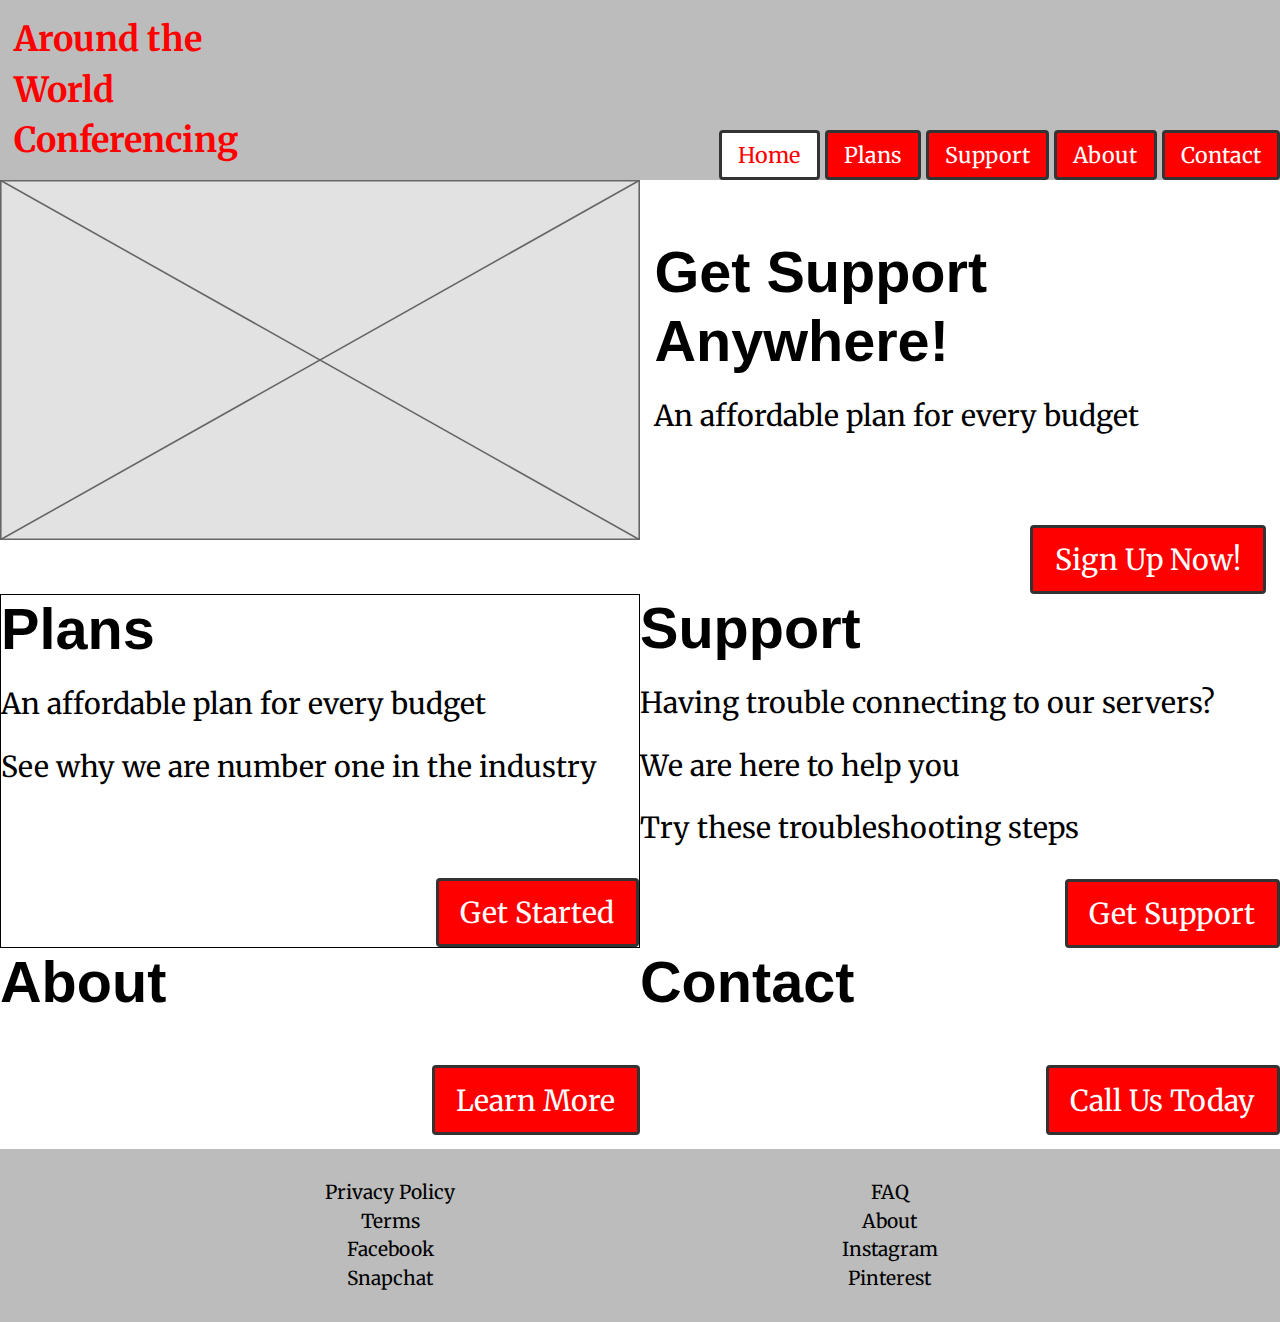
==== index.html @ ab23f700 "Change name of files in my code" ====
<!DOCTYPE html>
<html lang="en-ca">
<head>
  <meta charset="utf-8">
  <title>Around the World Conferencing</title>
  <meta name="viewport" content="width=device-width,initial-scale=1">
  <link href="css/modules.css" rel="stylesheet">
  <link href="css/grid.css" rel="stylesheet">
  <link href="css/type.css" rel="stylesheet">
  <link href="css/main.css" rel="stylesheet">
  <link href="https://fonts.googleapis.com/css?family=Merriweather:400,700,400i" rel="stylesheet">
</head>
<body>

  <ul class="skip-links">
    <li><a href="#main">Jump to main content</a></li>
    <li><a href="#nav">Jump to navigation</a></li>
  </ul>

  <header class="grid masthead pad-t-1-2 grid-bottom" role="banner">
    <div class="pad-b-1-2 gutter-1-2 unit xs-1 s-1 m-1-2 l-1-4">
      <h1 class="company-name push-0">Around the World Conferencing</h1>
    </div>

    <div class="nav unit xs-1 m-1-2 l-3-4" tabindex="0">
      <nav class="2" id="nav" tabindex="0" role="navigation">
        <ol class="mega list-group-inline push-0">
          <li><a id="current" class="ib gutter-1-2 pad-t-1-2 pad-b-1-2 btn" href="index.html">Home</a></li>
          <li><a class="ib gutter-1-2 pad-t-1-2 pad-b-1-2 btn" href="pricing.html">Plans</a></li>
          <li><a class="ib gutter-1-2 pad-t-1-2 pad-b-1-2 btn" href="support.html">Support</a></li>
          <li><a class="ib gutter-1-2 pad-t-1-2 pad-b-1-2 btn" href="tour.html">About</a></li>
          <li><a class="ib gutter-1-2 pad-t-1-2 pad-b-1-2 btn" href="contact.html">Contact</a></li>
        </ol>
      </nav>
    </div>
  </header>

  <div class="grid">

    <div class="banner unit xs-1 s-1 m-1-2">
      <img class="img-flex" src="images/placeholder-16by9.svg" alt="">
    </div>

    <div class="banner-content pad-t-2 gutter-1-2 unit xs-1 s-1 m-1-2 l-1-2">
      <h2>Get Support Anywhere!</h2>
      <p class="push-2">An affordable plan for every budget</p>
      <div>
        <a class="btn btn-big right" href="sign-up.html">Sign Up Now!</a>
      </div>

    </div>

  </div>

  <main role="main" id="main" class="grid grid-stretch">
    <div class="unit unit-content-distribute plans xs-1 s-1 m-1-2 l-1-2" id="prices">
      <h2>Plans</h2>
      <p>An affordable plan for every budget</p>
      <p class="content-fill">See why we are number one in the industry</p>
      <div>
        <a class="btn btn-big right" href="plans.html">Get Started</a>
      </div>
    </div>
    <div class="support unit xs-1 s-1 m-1-2 l-1-2" id="support">
      <h2>Support</h2>
      <p>Having trouble connecting to our servers?</p>
      <p>We are here to help you</p>
      <p>Try these troubleshooting steps</p>
      <a class="btn btn-big right" href="support.html">Get Support</a>
    </div>

    <div class="about unit xs-1 s-1 m-1-2 l-1-2 push-1-2" id="about">
      <h2>About</h2>
      <p></p>
      <a class="btn btn-big right" href="about.html">Learn More</a>
    </div>

    <div class="contact unit xs-1 s-1 m-1-2 l-1-2 push-1-2" id="contact">
      <h2>Contact</h2>
      <p></p>
      <a class="btn btn-big right" href="contact.html">Call Us Today</a>
    </div>
  </main>
  <footer role="contentinfo">
    <ul class="list-group-inline grid wrapper text-center pad-t pad-b">
      <li class="unit xs-1 s-1 m-1-2 l-1-2">Privacy Policy</li>
      <li class="unit xs-1 s-1 m-1-2 l-1-2">FAQ</li>
      <li class="unit xs-1 s-1 m-1-2 l-1-2">Terms</li>
      <li class="unit xs-1 s-1 m-1-2 l-1-2">About</li>
      <li class="unit xs-1 s-1 m-1-2 l-1-2">Facebook</li>
      <li class="unit xs-1 s-1 m-1-2 l-1-2">Instagram</li>
      <li class="unit xs-1 s-1 m-1-2 l-1-2">Snapchat</li>
      <li class="unit xs-1 s-1 m-1-2 l-1-2">Pinterest</li>
    </ul>
  </footer>
</body>
</html>
---- css/modules.css ----
/*
 * Modulifier || Code released under the UNLICENSE
 * Code under other copyrights & licenses listed below.
 * https://modulifier.web-dev.tools/#responsive;images;list-group;embed;media-object;icons;hidden;positioning;nice-lists;forms;buttons;accessibility;print
 */

@-moz-viewport { width: device-width; scale: 1; }
@-ms-viewport { width: device-width; scale: 1; }
@-o-viewport { width: device-width; scale: 1; }
@-webkit-viewport { width: device-width; scale: 1; }
@viewport { width: device-width; scale: 1; }

html {
  box-sizing: border-box;
  -moz-text-size-adjust: 100%;
  -ms-text-size-adjust: 100%;
  -webkit-text-size-adjust: 100%;
  text-size-adjust: 100%;
}

*, *::before, *::after {
  box-sizing: inherit;
}

body {
  margin: 0;
}

article,
aside,
details,
figcaption,
figure,
footer,
header,
main,
menu,
nav,
section,
summary {
  display: block;
}

audio,
canvas,
progress,
video {
  display: inline-block;
  vertical-align: baseline;
}

template {
  display: none;
}

details {
  cursor: pointer;
}

audio:not([controls]) {
  display: none;
  height: 0;
}

a,
area,
button,
input,
label,
select,
textarea,
[tabindex] {
  -ms-touch-action: manipulation;
  touch-action: manipulation;
}

img {
  border: 0;
}

.img-flex,
.img-flex img {
  display: block;
  width: 100%;
}

svg {
  fill: currentColor;
}

svg:not(:root) {
  overflow: hidden;
}

svg.img-flex {
  width: 100%;
  height: 100%;
}

.image-replacement, .ir {
  overflow: hidden;
  direction: ltr;
  text-align: left;
  text-indent: 100%;
  white-space: nowrap;
}

.list-group, .list-group-inline, .list-group--inline {
  padding-left: 0;
  list-style-type: none;
}

.list-group > dd {
  margin-left: 0;
}

.list-group-inline::before,
.list-group-inline::after,
.list-group--inline::before,
.list-group--inline::after {
  content: "";
  display: table;
}

.list-group-inline::after,
.list-group--inline::after {
  clear: both;
}

.list-group-inline > li,
.list-group--inline > li {
  display: inline-block;
}

.list-group-inline > dt,
.list-group--inline > dt {
  clear: left;
  float: left;
  width: 11em;
}

.list-group-inline > dd,
.list-group--inline > dd {
  float: left;
  min-width: 12em;
}

.embed {
  margin-left: 0;
  margin-right: 0;
  overflow: hidden;
  position: relative;
  width: 100%;
}

.embed-1by1, .embed--1by1 {
  padding-top: 100%; /* Square */
}

.embed-4by3, .embed--4by3 {
  padding-top: 75%; /* Traditional TV/computer screens */
}

.embed-iso216, .embed--iso216 {
  padding-top: 70.92%; /* A-standard paper sizes */
}

.embed-3by2, .embed--3by2 {
  padding-top: 66.6%; /* Classic 35 mm film & most digital photos, landscape */
}

.embed-2by3, .embed--2by3 {
  padding-top: 150%; /* Classic 35 mm film & most digital photos, portrait */
}

.embed-golden, .embed--golden {
  padding-top: 61.8%; /* The Golden Ratio */
}

.embed-16by9, .embed--16by9 {
  padding-top: 56.25%; /* HD TV */
}

.embed-185by100, .embed--185by100 {
  padding-top: 54.05%; /* Common widescreen cinema */
}

.embed-24by10, .embed--24by10 {
  padding-top: 41.667%; /* Widescreen cinema: 2.4:1 */
}

.embed-3by1, .embed--3by1 {
  padding-top: 33.3333%; /* Panorama photos */
}

.embed-4by1, .embed--4by1 {
  padding-top: 25%; /* Polyvision */
}

.embed-5by1, .embed--5by1 {
  padding-top: 20%; /* Really wide... */
}

.embed-item, .embed__item {
  min-height: 100%;
  left: 0;
  position: absolute;
  top: 0;
  width: 100%;
}

.media {
  overflow: hidden;
}

.media-img, .media__img {
  float: left;
}

.media-img-reversed, .media__img--reversed {
  float: right;
}

.media-img-stacked, .media__img--stacked {
  float: none;
}

.media-body, .media__body {
  overflow: hidden;
  min-width: 12em; /* Slightly less than 200px, responsiveness built in */
}

.icon {
  display: inline-block;
  position: relative;
  background: transparent none no-repeat center center;
  background-size: contain;
  vertical-align: middle;
}

.i-16, .i--16 {
  height: 16px;
  width: 16px;
}

.i-18, .i--18 {
  height: 18px;
  width: 18px;
}

.i-20, .i--20 {
  height: 20px;
  width: 20px;
}

.i-24, .i--24 {
  height: 24px;
  width: 24px;
}

.i-32, .i--32 {
  height: 32px;
  width: 32px;
}

.i-48, .i--48 {
  height: 48px;
  width: 48px;
}

.i-64, .i--64 {
  height: 64px;
  width: 64px;
}

.i-96, .i--96 {
  height: 96px;
  width: 96px;
}

.i-128, .i--128 {
  height: 128px;
  width: 128px;
}

.i-192, .i--192 {
  height: 192px;
  width: 192px;
}

.i-256, .i--256 {
  height: 256px;
  width: 256px;
}

.icon img,
.icon svg {
  left: 0;
  height: 100%;
  position: absolute;
  top: 0;
  width: 100%;
  fill: currentColor;
}

.icon-label {
  vertical-align: middle;
}

.icon-link,
.icon-link:focus,
.icon-link:hover {
  text-decoration: none;
}

[hidden], .hidden {
  /* stylelint-disable declaration-no-important */
  display: none !important;
  visibility: hidden !important;
  /* stylelint-enable */
}

.visually-hidden {
  height: 1px;
  margin: -1px;
  overflow: hidden;
  padding: 0;
  position: absolute;
  width: 1px;
  border: 0;
  clip: rect(0 0 0 0);
  clip-path: inset(50%);
}

.visually-hidden.focusable:active, .visually-hidden.focusable:focus {
  height: auto;
  margin: 0;
  overflow: visible;
  position: static;
  width: auto;
  clip: auto;
  clip-path: none;
}

.invisible {
  visibility: hidden;
}

.chop,
.crop {
  overflow: hidden;
}

.truncate {
  max-width: 100%;
  overflow: hidden;
  width: 100%;
  text-overflow: ellipsis;
  white-space: nowrap;
}

.scrollable {
  max-width: 100%;
  overflow-x: auto;
  overflow-y: hidden;
  -webkit-overflow-scrolling: touch;
}

.clearfix::after {
  content: " ";
  display: block;
  clear: both;
}

.left {
  float: left;
}

.right {
  float: right;
}

.center-text,
.center-flow {
  text-align: center;
}

.center-block {
  margin-left: auto;
  margin-right: auto;
}

.no-auto-margins,
.not-centered {
  /* stylelint-disable declaration-no-important */
  margin-left: 0 !important;
  margin-right: 0 !important;
  /* stylelint-enable */
}

.center-content,
.center-content-vertical,
.center-contents,
.center-contents-vertical {
  display: -webkit-flex;
  display: -ms-flexbox;
  display: flex;
  -webkit-justify-content: center;
  -ms-flex-pack: center;
  justify-content: center;
  -webkit-align-items: center;
  -ms-flex-align: center;
  align-items: center;
  -webkit-align-content: center;
  -ms-flex-line-pack: center;
  align-content: center;
  -webkit-flex-direction: column wrap;
  -ms-flex-direction: column wrap;
  flex-flow: column wrap;
}

.center-content-start,
.center-content-vertical-start,
.center-contents-start,
.center-contents-vertical-start {
  display: -webkit-flex;
  display: -ms-flexbox;
  display: flex;
  -webkit-justify-content: center;
  -ms-flex-pack: center;
  justify-content: center;
  -webkit-flex-direction: column wrap;
  -ms-flex-direction: column wrap;
  flex-flow: column wrap;
}

.center-content-horizontal,
.center-contents-horizontal {
  display: -webkit-flex;
  display: -ms-flexbox;
  display: flex;
  -webkit-justify-content: center;
  -ms-flex-pack: center;
  justify-content: center;
  -webkit-align-items: center;
  -ms-flex-align: center;
  align-items: center;
  -webkit-align-content: center;
  -ms-flex-line-pack: center;
  align-content: center;
  -webkit-flex-direction: row wrap;
  -ms-flex-direction: row wrap;
  flex-flow: row wrap;
}

.inline {
  display: inline;
}

.block {
  display: block;
}

.inline-block, .ib {
  display: inline-block;
}

.valign-top {
  vertical-align: top;
}

.valign-bottom {
  vertical-align: bottom;
}

.valign-middle {
  vertical-align: middle;
}

.fixed {
  position: fixed;
}

.relative {
  position: relative;
}

[class*="pin-"],
.absolute {
  position: absolute;
}

.static {
  position: static;
}

.zindex-1 {
  z-index: 1;
}

.zindex-2 {
  z-index: 2;
}

.zindex-3 {
  z-index: 3;
}

.zindex-1000 {
  z-index: 1000;
}

.pin-top-left,
.pin-left-top,
.pin-tl,
.pin-lt {
  top: 0;
  left: 0;
}

.pin-top-right,
.pin-right-top,
.pin-tr,
.pin-rt {
  top: 0;
  right: 0;
}

.pin-bottom-left,
.pin-left-bottom,
.pin-bl,
.pin-lb {
  bottom: 0;
  left: 0;
}

.pin-bottom-right,
.pin-right-bottom,
.pin-br,
.pin-rb {
  bottom: 0;
  right: 0;
}

.pin-top-center,
.pin-center-top,
.pin-tc,
.pin-ct {
  left: 50%;
  top: 0;
  transform: translateX(-50%);
}

.pin-bottom-center,
.pin-center-bottom,
.pin-bc,
.pin-cb {
  bottom: 0;
  left: 50%;
  transform: translateX(-50%);
}

.pin-center-left,
.pin-left-center,
.pin-cl,
.pin-lc {
  left: 0;
  top: 50%;
  transform: translateY(-50%);
}

.pin-center-right,
.pin-right-center,
.pin-cr,
.pin-rc {
  right: 0;
  top: 50%;
  transform: translateY(-50%);
}

.pin-center, .pin-c {
  left: 50%;
  top: 50%;
  transform: translate(-50%, -50%);
}

.width-quarter, .w-1-4 {
  width: 25%;
}

.width-half, .w-1-2 {
  width: 50%;
}

.width-full, .w-1 {
  width: 100%;
}

.height-quarter, .h-1-4 {
  height: 25%;
}

.height-half, .h-1-2 {
  height: 50%;
}

.height-full, .h-1 {
  height: 100%;
}

.height-win-quarter, .h-w-1-4 {
  height: 25vh;
  max-height: 46em;
}

.height-win-half, .h-w-1-2 {
  height: 50vh;
  max-height: 46em;
}

.height-win-full, .h-w-1 {
  height: 100vh;
  max-height: 46em;
}

ul {
  list-style-type: none;
}

ul > li::before {
  content: "·";
  float: left;
  margin-left: -1.6em;
  width: 1.3em;
  text-align: right;
}

ol {
  counter-reset: ol-simple-numbers;
  list-style-type: none;
}

ol > li::before {
  float: left;
  margin-left: -1.6em;
  width: 1.3em;
  counter-increment: ol-simple-numbers;
  content: counter(ol-simple-numbers);
  text-align: right;
}

.list-group > li::before,
.list-group-inline > li::before,
.list-group--inline > li::before {
  content: none;
}

/* stylelint-disable no-descending-specificity */

/*
 * (c) Nicolas Gallagher and Jonathan Neal of Normalize.css || MIT License
 *     https://necolas.github.io/normalize.css/
 */

button,
input,
optgroup,
select,
textarea {
  color: inherit;
  font: inherit;
  margin: 0;
}

button,
input {
  overflow: visible;
}

button,
select {
  text-transform: none;
}

button,
html [type="button"],
[type="reset"],
[type="submit"] {
  -webkit-appearance: button;
  cursor: pointer;
}

button[disabled],
html input[disabled] {
  cursor: default;
}

button::-moz-focus-inner,
input::-moz-focus-inner {
  border: 0;
  padding: 0;
}

[type="checkbox"],
[type="radio"] {
  opacity: 0;
  position: absolute;
  height: 1px;
  width: 1px;
}

[type="number"]::-webkit-inner-spin-button,
[type="number"]::-webkit-outer-spin-button {
  height: auto;
}

[type="search"]::-webkit-search-cancel-button,
[type="search"]::-webkit-search-decoration {
  -webkit-appearance: none;
}

fieldset {
  padding-left: 0;
  padding-right: 0;

  border: 0;
  border-top: 2px solid #666;
}

legend {
  color: inherit;
  display: table;
  max-width: 100%;
  padding: 0 .3em 0 0;
  white-space: normal;

  border: 0;

  font-weight: bold;
}

optgroup {
  font-weight: bold;
}

::-webkit-input-placeholder {
  color: inherit;
  opacity: .54;
}

::-webkit-file-upload-button {
  -webkit-appearance: button;
  font: inherit;
}

/* End Normalize.css code */

label,
.label-block {
  display: block;
  cursor: pointer;
}

[type="checkbox"] + label,
[type="radio"] + label,
.label-inline {
  display: inline-block;
}

input:not([type]),
[type="text"],
[type="number"],
[type="search"],
[type="url"],
[type="email"],
[type="password"],
[type="tel"],
[type="datetime-local"],
[type="month"],
[type="week"],
[type="date"],
[type="time"],
[type="range"],
select,
textarea {
  -moz-appearance: none;
  -webkit-appearance: none;
  appearance: none;
}

input,
textarea {
  display: block;
  width: 100%;

  background-color: #fff;
  border: 2px solid #666;
  border-radius: 0;
}

label {
  vertical-align: middle;
}

textarea {
  max-width: 100%;
  min-height: 4em;
  overflow: auto;
}

[type="color"] {
  display: inline-block;
  width: 2em;
}

select {
  display: block;
  width: 100%;

  background-image: url("data:image/svg+xml,%3Csvg xmlns='http://www.w3.org/2000/svg' width='256' height='256' viewBox='0 0 256 256'%3E%3Cpath fill='none' stroke='%23000' stroke-miterlimit='10' stroke-width='70' d='M36.3 82.1l91.9 91.8 91.5-91.8'/%3E%3C/svg%3E");
  background-repeat: no-repeat;
  background-position: calc(100% - .4em) center;
  background-size: 18px auto;
  background-color: #fff;
  border: 2px solid #666;
  border-radius: 0;
}

[type="checkbox"] + label::before {
  content: " ";
  display: inline-block;
  height: 1.8em;
  margin-right: .3em;
  position: relative;
  vertical-align: middle;
  top: -.1em;
  width: 1.8em;

  background-color: #fff;
  background-size: cover;
  border: 2px solid #666;

  line-height: inherit;
}

[type="checkbox"]:checked + label::before {
  background-image: url("data:image/svg+xml,%3Csvg xmlns='http://www.w3.org/2000/svg' width='256' height='256' viewBox='0 0 256 256'%3E%3Cpath fill='none' stroke='%23000' stroke-miterlimit='10' stroke-width='50' d='M49.9 130.1l50.8 50.7L206.1 75.2'/%3E%3C/svg%3E");
}

[type="checkbox"]:focus + label::before {
  outline: 3px solid #000;
  z-index: 1000;
}

[type="radio"] + label::before {
  content: " ";
  display: inline-block;
  height: 1.8em;
  margin-right: .3em;
  position: relative;
  vertical-align: middle;
  top: -.1em;
  width: 1.8em;

  background-color: #fff;
  background-size: cover;
  border: 2px solid #666;
  border-radius: 50%;

  line-height: inherit;
}

[type="radio"]:checked + label::before {
  background-image: url("data:image/svg+xml,%3Csvg xmlns='http://www.w3.org/2000/svg' width='256' height='256' viewBox='0 0 256 256'%3E%3Ccircle cx='128' cy='128' r='70.4'/%3E%3C/svg%3E");
}

[type="radio"]:focus + label::before,
[type="radio"] + label:focus::before {
  box-shadow: 0 0 0 3px #000;
  z-index: 1000;
}

[type="range"] {
  border: 0;
  background-color: #fff;
}

[type="range"]::-webkit-slider-runnable-track {
  height: 6px;

  -webkit-appearance: none;
  appearance: none;
  background-color: #ccc;
  border: 0;
  border-radius: 3px;
}

[type="range"]:active::-webkit-slider-runnable-track {
  background-color: #ccc;
}

[type="range"]::-moz-range-track {
  height: 6px;

  -moz-appearance: none;
  appearance: none;
  background-color: #ccc;
  border: 0;
  border-radius: 3px;
}

[type="range"]:active::-moz-range-track {
  background-color: #ccc;
}

[type="range"]::-ms-track {
  height: 6px;

  -ms-appearance: none;
  appearance: none;
  background-color: #ccc;
  border: 0;
  border-radius: 3px;
}

[type="range"]:active::-ms-track {
  background-color: #ccc;
}

[type="range"]::-webkit-slider-thumb {
  margin-top: -4px;
  height: 16px;
  width: 16px;

  -webkit-appearance: none;
  appearance: none;
  background-color: #000;
  border: none;
  border-radius: 50%;
}

[type="range"]:hover::-webkit-slider-thumb {
  background-color: #000;
}

[type="range"]:active::-webkit-slider-thumb {
  background-color: #000;
}

[type="range"]::-moz-range-thumb {
  margin-top: -4px;
  height: 16px;
  width: 16px;

  -webkit-appearance: none;
  appearance: none;
  background-color: #000;
  border: none;
  border-radius: 50%;
}

[type="range"]:hover::-moz-range-thumb {
  background-color: #000;
}

[type="range"]:active::-moz-range-thumb {
  background-color: #000;
}

[type="range"]::-ms-thumb {
  margin-top: -4px;
  height: 16px;
  width: 16px;

  -webkit-appearance: none;
  appearance: none;
  background-color: #000;
  border: none;
  border-radius: 50%;
}

[type="range"]:hover::-ms-thumb {
  background-color: #000;
}

[type="range"]:active::-ms-thumb {
  background-color: #000;
}

[type="checkbox"].hide-custom-input + label::before,
[type="checkbox"] + .hide-custom-input::before,
[type="radio"].hide-custom-input + label::before,
[type="radio"] + .hide-custom-input::before {
  content: none;
  display: none;
}

/* stylelint-enable */

.link-box {
  display: block;
  text-decoration: none;
}

/* stylelint-disable no-descending-specificity */

button,
.btn {
  cursor: pointer;
  display: inline-block;
  margin: 0;
  overflow: visible;
  padding: .375em .75em .42em;
  -webkit-appearance: none;
  -moz-appearance: none;
  appearance: none;
  background-color: #333;
  border-radius: 4px;
  border: 3px solid #333;
  color: #fff;
  font: inherit;
  text-decoration: none;
  text-transform: none;
}

button::-moz-focus-inner {
  border: 0;
  padding: 0;
}

/* stylelint-enable */

button:focus,
button:hover,
.btn:focus,
.btn:hover {
  background-color: #000;
  border-color: #000;
  color: #fff;
}

button[disabled] {
  cursor: default;
}

.btn-light, .btn--light {
  background-color: #e2e2e2;
  border-color: #e2e2e2;
  color: #000;
}

.btn-light:focus,
.btn-light:hover,
.btn--light:focus,
.btn--light:hover {
  background-color: #666;
  border-color: #666;
  color: #fff;
}

.btn-ghost,
.btn--ghost {
  background-color: transparent;
  border-color: #333;
  color: #000;
}

.btn-ghost:focus,
.btn-ghost:hover,
.btn--ghost:focus,
.btn--ghost:hover {
  background-color: #e2e2e2;
  border-color: #000;
  color: #000;
}

.btn-link {
  display: inline;
  padding: 0;
  background-color: transparent;
  border-radius: 0;
  border: 0;
  color: inherit;
}

.btn-link:focus,
.btn-link:hover {
  background-color: transparent;
  color: inherit;
}

a:hover, a:active {
  outline: none;
}

a:focus,
[tabindex="0"]:focus,
details:focus,
summary:focus,
input:focus,
textarea:focus,
button:focus,
select:focus {
  outline: 3px solid #000;
  outline-offset: 0;
}

a:focus, [tabindex="0"]:focus {
  outline-offset: 3px;
}

.skip-links {
  margin: 0;
  padding: 0;
  list-style-type: none;
}

.skip-links > li::before {
  content: none; /* Remove the bullets if nice lists is selected */
}

.skip-links a,
.skip-links button {
  padding: .5em .75em;
  position: absolute;
  top: -10em;
  z-index: 10000; /* To make sure they're always on top */
  background-color: #000;
  border: 0;
  color: #fff;
  font-size: 1.125rem;
  font-weight: bold;
  text-decoration: none;
}

.skip-links a:focus,
.skip-links button:focus {
  outline-offset: 3px;
  top: 0;
}

[aria-busy="true"] {
  cursor: progress;
}

[aria-controls] {
  cursor: pointer;
}

[aria-disabled] {
  cursor: default;
}

.print-only {
  display: none;
  visibility: hidden;
}

.page-break-before {
  page-break-before: always;
}

.page-break-after {
  page-break-after: always;
}

.no-page-break-inside {
  page-break-inside: avoid;
}

@media print {

  /* stylelint-disable declaration-no-important */

  .no-print {
    display: none !important;
    visibility: hidden !important;
  }

  .print-only,
  .force-print {
    display: block !important;
    visibility: visible !important;
  }

  /* stylelint-enable */

  .visually-hidden.force-print {
    height: auto;
    margin: 0;
    overflow: visible;
    padding: 0;
    position: static;
    width: auto;
    border: 0;
    clip: initial;
    clip-path: none;
  }

  /*
   * (c) Fabien Sa || MIT License
   *     http://bafs.github.io/Gutenberg/
   */

  table,
  blockquote,
  pre,
  code,
  figure,
  li,
  hr,
  ul,
  ol,
  a,
  tr {
    page-break-inside: avoid;
  }

  h1, h2, h3, h4, h5, h6, p, a {
    orphans: 3;
    widows: 3;
  }

  h1,
  h2,
  h3,
  h4,
  h5,
  h6 {
    page-break-after: avoid;
    page-break-inside: avoid;
  }

  h1 + p,
  h2 + p,
  h3 + p,
  h4 + p,
  h5 + p,
  h6 + p {
    page-break-before: avoid;
  }

  img {
    page-break-after: auto;
    page-break-before: auto;
    page-break-inside: avoid;
  }

  /* stylelint-disable declaration-no-important */

  pre {
    white-space: pre-wrap !important;
    word-wrap: break-word;
  }

  /* stylelint-enable */

  /* End Gutenberg code */

  /*
   * (c) HTML5 Boilerplate || MIT License
   *     https://html5boilerplate.com/
   */

  /* stylelint-disable declaration-no-important */

  *, *::before, *::after, *::first-letter, *::first-line {
    background: none transparent !important;
    color: #000 !important;
    box-shadow: none !important;
    text-shadow: none !important;
  }

  /* stylelint-enable */

  a, a:visited {
    text-decoration: underline;
  }

  a[href]::after {
    content: " (" attr(href) ")";
  }

  abbr[title]::after {
    content: " (" attr(title) ")";
  }

  a[href^="#"]::after,
  a[href^="javascript:"]::after,
  a.no-print-href::after,
  a.href-no-print::after {
    content: "";
  }

  thead {
    display: table-header-group;
  }

  /* End HTML5 Boilerplate code */

}
---- css/grid.css ----
/*
  Gridifier || Code released under the UNLICENSE
  https://gridifier.web-dev.tools/#xs,4,0,0,0;s,4,25,0,0;m,4,38,1,1;l,4,60,1,1
*/

.grid {
  margin: 0;
  padding: 0;
  letter-spacing: -.31em;
  text-rendering: optimizeSpeed;
  display: -webkit-flex;
  display: -ms-flexbox;
  display: flex;
  -webkit-flex-flow: row wrap;
  -ms-flex-flow: row wrap;
  flex-flow: row wrap;
}

.grid-bottom {
  -webkit-align-items: flex-end;
  -ms-align-items: flex-end;
  align-items: flex-end;
}

.grid-middle {
  -webkit-align-items: center;
  -ms-align-items: center;
  align-items: center;
}

.grid-stretch {
  -webkit-align-items: stretch;
  -ms-align-items: stretch;
  align-items: stretch;
}

.opera-only :-o-prefocus,
.grid {
  word-spacing: -.43em;
}

.unit {
  letter-spacing: normal;
  text-rendering: auto;
  vertical-align: top;
  word-spacing: normal;
  display: inline-block;
  visibility: visible;
}

.grid-bottom .unit {
  vertical-align: bottom;
}

.grid-middle .unit {
  vertical-align: middle;
}

[class*="unit-push-"],
[class*="unit-pull-"] {
  position: relative;
}

.unit-content-distribute {
  display: -ms-flexbox;
  display: -webkit-flex;
  display: flex;
  -ms-flex-direction: column;
  -webkit-flex-direction: column;
  flex-direction: column;
  -ms-flex-pack: justify;
  -webkit-justify-content: space-between;
  justify-content: space-between;
}

.unit-content-center,
.unit-content-center-vertical {
  display: -webkit-flex;
  display: -ms-flexbox;
  display: flex;
  -webkit-justify-content: center;
  -ms-flex-pack: center;
  justify-content: center;
  -webkit-align-items: center;
  -ms-flex-align: center;
  align-items: center;
  -webkit-align-content: center;
  -ms-flex-line-pack: center;
  align-content: center;
  -webkit-flex-direction: column wrap;
  -ms-flex-direction: column wrap;
  flex-flow: column wrap;
}

.unit-content-center-horizontal {
  display: -webkit-flex;
  display: -ms-flexbox;
  display: flex;
  -webkit-justify-content: center;
  -ms-flex-pack: center;
  justify-content: center;
  -webkit-align-items: center;
  -ms-flex-align: center;
  align-items: center;
  -webkit-align-content: center;
  -ms-flex-line-pack: center;
  align-content: center;
  -webkit-flex-direction: row wrap;
  -ms-flex-direction: row wrap;
  flex-flow: row wrap;
}

.content-fill,
.content-stretch {
  -ms-flex-grow: 2;
  -webkit-flex-grow: 2;
  flex-grow: 2;
  max-width: 100%; /* @bugfix: IE 10, 11 */
}

.content-shrink {
  -ms-align-self: center;
  -webkit-align-self: center;
  align-self: center;
}

.unit-xs-hidden,
.xs-0 {
  display: none;
  visibility: hidden;
}

.unit-xs-centered {
  margin: 0 auto;
}

.unit-xs-1,
.xs-1 {
  display: block;
  visibility: visible;
  width: 100%;
}

.unit-xs-1-2,
.xs-1-2 {
  width: 50%;
}

.unit-xs-1-3,
.xs-1-3 {
  width: 33.3333%;
}

.unit-xs-2-3,
.xs-2-3 {
  width: 66.6667%;
}

.unit-xs-1-4,
.xs-1-4 {
  width: 25%;
}

.unit-xs-3-4,
.xs-3-4 {
  width: 75%;
}

.unit-xs-1-2,
.xs-1-2,
.unit-xs-1-3,
.xs-1-3,
.unit-xs-2-3,
.xs-2-3,
.unit-xs-1-4,
.xs-1-4,
.unit-xs-3-4,
.xs-3-4 {
  display: inline-block;
  visibility: visible;
}

.unit-xs-1-2[class*="-content-"],
.xs-1-2[class*="-content-"],
.unit-xs-1-3[class*="-content-"],
.xs-1-3[class*="-content-"],
.unit-xs-2-3[class*="-content-"],
.xs-2-3[class*="-content-"],
.unit-xs-1-4[class*="-content-"],
.xs-1-4[class*="-content-"],
.unit-xs-3-4[class*="-content-"],
.xs-3-4[class*="-content-"] {
  display: -webkit-flex;
  display: -ms-flexbox;
  display: flex;
}

.unit-xs-content-distribute,
.xs-content-distribute {
  display: -ms-flexbox;
  display: -webkit-flex;
  display: flex;
  -ms-flex-direction: column;
  -webkit-flex-direction: column;
  flex-direction: column;
  -ms-flex-pack: justify;
  -webkit-justify-content: space-between;
  justify-content: space-between;
}

.unit-xs-content-center,
.unit-xs-content-center-vertical {
  display: -webkit-flex;
  display: -ms-flexbox;
  display: flex;
  -webkit-justify-content: center;
  -ms-flex-pack: center;
  justify-content: center;
  -webkit-align-items: center;
  -ms-flex-align: center;
  align-items: center;
  -webkit-align-content: center;
  -ms-flex-line-pack: center;
  align-content: center;
  -webkit-flex-direction: column wrap;
  -ms-flex-direction: column wrap;
  flex-flow: column wrap;
}

.unit-xs-content-center-horizontal {
  display: -webkit-flex;
  display: -ms-flexbox;
  display: flex;
  -webkit-justify-content: center;
  -ms-flex-pack: center;
  justify-content: center;
  -webkit-align-items: center;
  -ms-flex-align: center;
  align-items: center;
  -webkit-align-content: center;
  -ms-flex-line-pack: center;
  align-content: center;
  -webkit-flex-direction: row wrap;
  -ms-flex-direction: row wrap;
  flex-flow: row wrap;
}

.xs-content-fill,
.xs-content-stretch {
  -ms-flex-grow: 2;
  -webkit-flex-grow: 2;
  flex-grow: 2;
  max-width: 100%; /* @bugfix: IE 10, 11 */
}

.xs-content-shrink {
  -ms-align-self: center;
  -webkit-align-self: center;
  align-self: center;
}

@media only screen and (min-width: 25em) {

  .unit-s-hidden,
  .s-0 {
    display: none;
    visibility: hidden;
  }

  .unit-s-centered {
    margin: 0 auto;
  }

  .unit-s-1,
  .s-1 {
    display: block;
    visibility: visible;
    width: 100%;
  }

  .unit-s-1-2,
  .s-1-2 {
    width: 50%;
  }

  .unit-s-1-3,
  .s-1-3 {
    width: 33.3333%;
  }

  .unit-s-2-3,
  .s-2-3 {
    width: 66.6667%;
  }

  .unit-s-1-4,
  .s-1-4 {
    width: 25%;
  }

  .unit-s-3-4,
  .s-3-4 {
    width: 75%;
  }

  .unit-s-1-2,
  .s-1-2,
  .unit-s-1-3,
  .s-1-3,
  .unit-s-2-3,
  .s-2-3,
  .unit-s-1-4,
  .s-1-4,
  .unit-s-3-4,
  .s-3-4 {
    display: inline-block;
    visibility: visible;
  }

  .unit-s-1-2[class*="-content-"],
  .s-1-2[class*="-content-"],
  .unit-s-1-3[class*="-content-"],
  .s-1-3[class*="-content-"],
  .unit-s-2-3[class*="-content-"],
  .s-2-3[class*="-content-"],
  .unit-s-1-4[class*="-content-"],
  .s-1-4[class*="-content-"],
  .unit-s-3-4[class*="-content-"],
  .s-3-4[class*="-content-"] {
    display: -webkit-flex;
    display: -ms-flexbox;
    display: flex;
  }

  .unit-s-content-distribute,
  .s-content-distribute {
    display: -ms-flexbox;
    display: -webkit-flex;
    display: flex;
    -ms-flex-direction: column;
    -webkit-flex-direction: column;
    flex-direction: column;
    -ms-flex-pack: justify;
    -webkit-justify-content: space-between;
    justify-content: space-between;
  }

  .unit-s-content-center,
  .unit-s-content-center-vertical {
    display: -webkit-flex;
    display: -ms-flexbox;
    display: flex;
    -webkit-justify-content: center;
    -ms-flex-pack: center;
    justify-content: center;
    -webkit-align-items: center;
    -ms-flex-align: center;
    align-items: center;
    -webkit-align-content: center;
    -ms-flex-line-pack: center;
    align-content: center;
    -webkit-flex-direction: column wrap;
    -ms-flex-direction: column wrap;
    flex-flow: column wrap;
  }

  .unit-s-content-center-horizontal {
    display: -webkit-flex;
    display: -ms-flexbox;
    display: flex;
    -webkit-justify-content: center;
    -ms-flex-pack: center;
    justify-content: center;
    -webkit-align-items: center;
    -ms-flex-align: center;
    align-items: center;
    -webkit-align-content: center;
    -ms-flex-line-pack: center;
    align-content: center;
    -webkit-flex-direction: row wrap;
    -ms-flex-direction: row wrap;
    flex-flow: row wrap;
  }

  .s-content-fill,
  .s-content-stretch {
    -ms-flex-grow: 2;
    -webkit-flex-grow: 2;
    flex-grow: 2;
    max-width: 100%; /* @bugfix: IE 10, 11 */
  }

  .s-content-shrink {
    -ms-align-self: center;
    -webkit-align-self: center;
    align-self: center;
  }

}

@media only screen and (min-width: 38em) {

  .unit-m-hidden,
  .m-0 {
    display: none;
    visibility: hidden;
  }

  .unit-m-centered {
    margin: 0 auto;
  }

  .unit-m-1,
  .m-1 {
    display: block;
    visibility: visible;
    width: 100%;
  }

  .unit-offset-m-0 {
    margin-left: 0;
  }

  .unit-push-m-0,
  .unit-pull-m-0 {
    left: 0;
  }

  .unit-m-1-2,
  .m-1-2 {
    width: 50%;
  }

  .unit-offset-m-1-2 {
    margin-left: 50%;
  }

  .unit-push-m-1-2 {
    left: 50%;
  }

  .unit-pull-m-1-2 {
    left: -50%;
  }

  .unit-m-1-3,
  .m-1-3 {
    width: 33.3333%;
  }

  .unit-offset-m-1-3 {
    margin-left: 33.3333%;
  }

  .unit-push-m-1-3 {
    left: 33.3333%;
  }

  .unit-pull-m-1-3 {
    left: -33.3333%;
  }

  .unit-m-2-3,
  .m-2-3 {
    width: 66.6667%;
  }

  .unit-offset-m-2-3 {
    margin-left: 66.6667%;
  }

  .unit-push-m-2-3 {
    left: 66.6667%;
  }

  .unit-pull-m-2-3 {
    left: -66.6667%;
  }

  .unit-m-1-4,
  .m-1-4 {
    width: 25%;
  }

  .unit-offset-m-1-4 {
    margin-left: 25%;
  }

  .unit-push-m-1-4 {
    left: 25%;
  }

  .unit-pull-m-1-4 {
    left: -25%;
  }

  .unit-m-3-4,
  .m-3-4 {
    width: 75%;
  }

  .unit-offset-m-3-4 {
    margin-left: 75%;
  }

  .unit-push-m-3-4 {
    left: 75%;
  }

  .unit-pull-m-3-4 {
    left: -75%;
  }

  .unit-m-1-2,
  .m-1-2,
  .unit-m-1-3,
  .m-1-3,
  .unit-m-2-3,
  .m-2-3,
  .unit-m-1-4,
  .m-1-4,
  .unit-m-3-4,
  .m-3-4 {
    display: inline-block;
    visibility: visible;
  }

  .unit-m-1-2[class*="-content-"],
  .m-1-2[class*="-content-"],
  .unit-m-1-3[class*="-content-"],
  .m-1-3[class*="-content-"],
  .unit-m-2-3[class*="-content-"],
  .m-2-3[class*="-content-"],
  .unit-m-1-4[class*="-content-"],
  .m-1-4[class*="-content-"],
  .unit-m-3-4[class*="-content-"],
  .m-3-4[class*="-content-"] {
    display: -webkit-flex;
    display: -ms-flexbox;
    display: flex;
  }

  .unit-m-content-distribute,
  .m-content-distribute {
    display: -ms-flexbox;
    display: -webkit-flex;
    display: flex;
    -ms-flex-direction: column;
    -webkit-flex-direction: column;
    flex-direction: column;
    -ms-flex-pack: justify;
    -webkit-justify-content: space-between;
    justify-content: space-between;
  }

  .unit-m-content-center,
  .unit-m-content-center-vertical {
    display: -webkit-flex;
    display: -ms-flexbox;
    display: flex;
    -webkit-justify-content: center;
    -ms-flex-pack: center;
    justify-content: center;
    -webkit-align-items: center;
    -ms-flex-align: center;
    align-items: center;
    -webkit-align-content: center;
    -ms-flex-line-pack: center;
    align-content: center;
    -webkit-flex-direction: column wrap;
    -ms-flex-direction: column wrap;
    flex-flow: column wrap;
  }

  .unit-m-content-center-horizontal {
    display: -webkit-flex;
    display: -ms-flexbox;
    display: flex;
    -webkit-justify-content: center;
    -ms-flex-pack: center;
    justify-content: center;
    -webkit-align-items: center;
    -ms-flex-align: center;
    align-items: center;
    -webkit-align-content: center;
    -ms-flex-line-pack: center;
    align-content: center;
    -webkit-flex-direction: row wrap;
    -ms-flex-direction: row wrap;
    flex-flow: row wrap;
  }

  .m-content-fill,
  .m-content-stretch {
    -ms-flex-grow: 2;
    -webkit-flex-grow: 2;
    flex-grow: 2;
    max-width: 100%; /* @bugfix: IE 10, 11 */
  }

  .m-content-shrink {
    -ms-align-self: center;
    -webkit-align-self: center;
    align-self: center;
  }

}

@media only screen and (min-width: 60em) {

  .unit-l-hidden,
  .l-0 {
    display: none;
    visibility: hidden;
  }

  .unit-l-centered {
    margin: 0 auto;
  }

  .unit-l-1,
  .l-1 {
    display: block;
    visibility: visible;
    width: 100%;
  }

  .unit-offset-l-0 {
    margin-left: 0;
  }

  .unit-push-l-0,
  .unit-pull-l-0 {
    left: 0;
  }

  .unit-l-1-2,
  .l-1-2 {
    width: 50%;
  }

  .unit-offset-l-1-2 {
    margin-left: 50%;
  }

  .unit-push-l-1-2 {
    left: 50%;
  }

  .unit-pull-l-1-2 {
    left: -50%;
  }

  .unit-l-1-3,
  .l-1-3 {
    width: 33.3333%;
  }

  .unit-offset-l-1-3 {
    margin-left: 33.3333%;
  }

  .unit-push-l-1-3 {
    left: 33.3333%;
  }

  .unit-pull-l-1-3 {
    left: -33.3333%;
  }

  .unit-l-2-3,
  .l-2-3 {
    width: 66.6667%;
  }

  .unit-offset-l-2-3 {
    margin-left: 66.6667%;
  }

  .unit-push-l-2-3 {
    left: 66.6667%;
  }

  .unit-pull-l-2-3 {
    left: -66.6667%;
  }

  .unit-l-1-4,
  .l-1-4 {
    width: 25%;
  }

  .unit-offset-l-1-4 {
    margin-left: 25%;
  }

  .unit-push-l-1-4 {
    left: 25%;
  }

  .unit-pull-l-1-4 {
    left: -25%;
  }

  .unit-l-3-4,
  .l-3-4 {
    width: 75%;
  }

  .unit-offset-l-3-4 {
    margin-left: 75%;
  }

  .unit-push-l-3-4 {
    left: 75%;
  }

  .unit-pull-l-3-4 {
    left: -75%;
  }

  .unit-l-1-2,
  .l-1-2,
  .unit-l-1-3,
  .l-1-3,
  .unit-l-2-3,
  .l-2-3,
  .unit-l-1-4,
  .l-1-4,
  .unit-l-3-4,
  .l-3-4 {
    display: inline-block;
    visibility: visible;
  }

  .unit-l-1-2[class*="-content-"],
  .l-1-2[class*="-content-"],
  .unit-l-1-3[class*="-content-"],
  .l-1-3[class*="-content-"],
  .unit-l-2-3[class*="-content-"],
  .l-2-3[class*="-content-"],
  .unit-l-1-4[class*="-content-"],
  .l-1-4[class*="-content-"],
  .unit-l-3-4[class*="-content-"],
  .l-3-4[class*="-content-"] {
    display: -webkit-flex;
    display: -ms-flexbox;
    display: flex;
  }

  .unit-l-content-distribute,
  .l-content-distribute {
    display: -ms-flexbox;
    display: -webkit-flex;
    display: flex;
    -ms-flex-direction: column;
    -webkit-flex-direction: column;
    flex-direction: column;
    -ms-flex-pack: justify;
    -webkit-justify-content: space-between;
    justify-content: space-between;
  }

  .unit-l-content-center,
  .unit-l-content-center-vertical {
    display: -webkit-flex;
    display: -ms-flexbox;
    display: flex;
    -webkit-justify-content: center;
    -ms-flex-pack: center;
    justify-content: center;
    -webkit-align-items: center;
    -ms-flex-align: center;
    align-items: center;
    -webkit-align-content: center;
    -ms-flex-line-pack: center;
    align-content: center;
    -webkit-flex-direction: column wrap;
    -ms-flex-direction: column wrap;
    flex-flow: column wrap;
  }

  .unit-l-content-center-horizontal {
    display: -webkit-flex;
    display: -ms-flexbox;
    display: flex;
    -webkit-justify-content: center;
    -ms-flex-pack: center;
    justify-content: center;
    -webkit-align-items: center;
    -ms-flex-align: center;
    align-items: center;
    -webkit-align-content: center;
    -ms-flex-line-pack: center;
    align-content: center;
    -webkit-flex-direction: row wrap;
    -ms-flex-direction: row wrap;
    flex-flow: row wrap;
  }

  .l-content-fill,
  .l-content-stretch {
    -ms-flex-grow: 2;
    -webkit-flex-grow: 2;
    flex-grow: 2;
    max-width: 100%; /* @bugfix: IE 10, 11 */
  }

  .l-content-shrink {
    -ms-align-self: center;
    -webkit-align-self: center;
    align-self: center;
  }

}
---- css/type.css ----
/*
  Typografier || Code released under the UNLICENSE
  https://typografier.web-dev.tools/#0,100,1.3,1.067,0;38,110,1.4,1.125,1;60,120,1.5,1.125,1;90,130,1.5,1.125,1
*/

html {
  font-size: 100%;
  line-height: 1.3;
}

a {
  background-color: transparent;
  -webkit-text-decoration-skip: objects;
}

sub,
sup {
  font-size: .75em;
  line-height: 1px;
  position: relative;
  vertical-align: baseline;
}

sup {
  top: -.5em;
}

sub {
  bottom: -.25em;
}

pre,
code,
kbd,
samp {
  font-size: 1em;
}

abbr[title] {
  border-bottom: none;
  text-decoration: underline;
  text-decoration: underline dotted;
}

b,
strong {
  font-weight: bold;
}

dfn,
caption {
  font-style: italic;
}

hr {
  border: 0;
  border-top: 2px solid #000;
  height: 0;
}

table {
  border-collapse: collapse;
  border-spacing: 0;
  width: 100%;
  table-layout: fixed;
}

caption {
  text-align: left;
}

th,
td {
  border-bottom: 1px solid #000;
  text-align: left;
  vertical-align: top;
}

thead th {
  vertical-align: bottom;

  border-bottom-width: 2px;
}

.text-left {
  text-align: left;
}

.text-right {
  text-align: right;
}

.text-center {
  text-align: center;
}

.normal {
  font-weight: normal;
  font-style: normal;
}

.not-bold {
  font-weight: normal;
}

.not-italic {
  font-style: normal;
}

.bold {
  font-weight: bold;
}

.italic {
  font-style: italic;
}

.text-upper {
  text-transform: uppercase;
}

.text-lower {
  text-transform: lowercase;
}

.wrapper {
  margin-left: auto;
  margin-right: auto;
  max-width: 52em;
  width: 100%;
}

.wrapper-no-center {
  max-width: 52em;
  width: 100%;
}

.max-length {
  margin-left: auto;
  margin-right: auto;
  max-width: 36em;
  width: 100%;
}

.max-length-no-center {
  max-width: 36em;
  width: 100%;
}

h1,
h2,
h3,
h4,
h5,
h6,
p,
ul,
ol,
dl,
dd,
figure,
blockquote,
details,
hr,
fieldset,
pre,
table,
caption {
  margin: 0 0 1.3rem;
}

.tenamega {
  font-size: 2.0408rem;
  line-height: 2.925rem;
}

.tenakilo {
  font-size: 1.9127rem;
  line-height: 2.6rem;
}

.tena {
  font-size: 1.7926rem;
  line-height: 2.6rem;
}

.nina {
  font-size: 1.68rem;
  line-height: 2.275rem;
}

.yotta {
  font-size: 1.5745rem;
  line-height: 2.275rem;
}

.zetta {
  font-size: 1.4757rem;
  line-height: 1.95rem;
}

h1,
.exa {
  font-size: 1.383rem;
  line-height: 1.95rem;
}

h2,
.peta {
  font-size: 1.2962rem;
  line-height: 1.95rem;
}

h3,
.tera {
  font-size: 1.2148rem;
  line-height: 1.625rem;
}

h4,
.giga {
  font-size: 1.1385rem;
  line-height: 1.625rem;
}

h5,
.mega {
  font-size: 1.067rem;
  line-height: 1.625rem;
}

h6,
.kilo,
input,
textarea {
  font-size: 1rem;
  line-height: 1.3rem;
}

small,
.milli {
  font-size: .9372rem;
  line-height: 1.3rem;
}

.micro {
  font-size: .8784rem;
  line-height: 1.3rem;
}

ul {
  padding-left: 1em;
}

ol {
  padding-left: 1.6em;
}

input,
option,
select {
  height: calc(1.3rem + .1625rem + .1625rem);
}

[type="color"] {
  width: calc(1.3rem + .1625rem + .1625rem);
}

[type="checkbox"],
[type="radio"] {
  display: inline-block;
  height: auto;
}

.push {
  margin-bottom: 1.3rem;
}

.push-none,
.push-0 {
  margin-bottom: 0;
}

.push-double,
.push-2 {
  margin-bottom: 2.6rem;
}

.push-half,
.push-1-2 {
  margin-bottom: .65rem;
}

.push-quarter,
.push-1-4 {
  margin-bottom: .325rem;
}

.push-eighth,
.push-1-8 {
  margin-bottom: .1625rem;
}

.push-right-eighth,
.push-r-1-8 {
  margin-right: .1625rem;
}

.push-right-quarter,
.push-r-1-4 {
  margin-right: .325rem;
}

.push-right-half,
.push-r-1-2 {
  margin-right: .65rem;
}

.push-right,
.push-r {
  margin-right: 1.3rem;
}

.pad-top,
.pad-t {
  padding-top: 1.3rem;
}

.pad-bottom,
.pad-b {
  padding-bottom: 1.3rem;
}

.pad-top-double,
.pad-t-2 {
  padding-top: 2.6rem;
}

.pad-bottom-double,
.pad-b-2 {
  padding-bottom: 2.6rem;
}

.pad-top-half,
.pad-t-1-2 {
  padding-top: .65rem;
}

.pad-bottom-half,
.pad-b-1-2 {
  padding-bottom: .65rem;
}

.pad-top-quarter,
.pad-t-1-4 {
  padding-top: .325rem;
}

.pad-bottom-quarter,
.pad-b-1-4 {
  padding-bottom: .325rem;
}

.pad-top-eighth,
.pad-t-1-8 {
  padding-top: .1625rem;
}

.pad-bottom-eighth,
.pad-b-1-8 {
  padding-bottom: .1625rem;
}

.island {
  padding: 1.3rem;
}

.island-double,
.island-2 {
  padding: 2.6rem;
}

.island-half,
.island-1-2 {
  padding: .65rem;
}

.island-quarter,
.island-1-4,
td,
table th {
  padding: .325rem;
}

.island-eighth,
.island-1-8,
input:not([type="checkbox"]),
input:not([type="radio"]),
textarea {
  padding: .1625rem;
}

.gutter {
  padding-left: 1.3rem;
  padding-right: 1.3rem;
}

.gutter-double,
.gutter-2 {
  padding-left: 2.6rem;
  padding-right: 2.6rem;
}

.gutter-half,
.gutter-1-2 {
  padding-left: .65rem;
  padding-right: .65rem;
}

.gutter-quarter,
.gutter-1-4,
caption {
  padding-left: .325rem;
  padding-right: .325rem;
}

.gutter-eighth,
.gutter-1-8 {
  padding-left: .1625rem;
  padding-right: .1625rem;
}

select {
  padding: 0 .1625rem;
}

fieldset {
  padding: .325rem 0;

  border: 0;
  border-top: 2px solid #000;
}

legend {
  padding-right: .325rem;
}

@media only screen and (min-width: 38em) {

  html {
    font-size: 110%;
    line-height: 1.4;
  }

  h1,
  h2,
  h3,
  h4,
  h5,
  h6,
  p,
  ul,
  ol,
  dl,
  dd,
  figure,
  blockquote,
  details,
  hr,
  fieldset,
  pre,
  table,
  caption {
    margin: 0 0 1.4rem;
  }

  .tenamega {
    font-size: 3.6532rem;
    line-height: 4.9rem;
  }

  .tenakilo {
    font-size: 3.2473rem;
    line-height: 4.55rem;
  }

  .tena {
    font-size: 2.8865rem;
    line-height: 3.85rem;
  }

  .nina {
    font-size: 2.5658rem;
    line-height: 3.5rem;
  }

  .yotta {
    font-size: 2.2807rem;
    line-height: 3.15rem;
  }

  .zetta {
    font-size: 2.0273rem;
    line-height: 2.8rem;
  }

  h1,
  .exa {
    font-size: 1.802rem;
    line-height: 2.45rem;
  }

  h2,
  .peta {
    font-size: 1.6018rem;
    line-height: 2.1rem;
  }

  h3,
  .tera {
    font-size: 1.4238rem;
    line-height: 2.1rem;
  }

  h4,
  .giga {
    font-size: 1.2656rem;
    line-height: 1.75rem;
  }

  h5,
  .mega {
    font-size: 1.125rem;
    line-height: 1.75rem;
  }

  h6,
  .kilo,
  input,
  textarea {
    font-size: 1rem;
    line-height: 1.4rem;
  }

  small,
  .milli {
    font-size: .8889rem;
    line-height: 1.4rem;
  }

  .micro {
    font-size: .7901rem;
    line-height: 1.4rem;
  }

  ul,
  ol {
    padding-left: 0;
  }

  ul ul,
  ol ul {
    padding-left: 1em;
  }

  ol ol,
  ul ol {
    padding-left: 1.6em;
  }

  .hang-punc {
    float: left;
    margin-left: -1.4em;
    text-align: right;
    width: 1.3em;
  }

  table {
    margin-left: -.35rem;
    margin-right: -.35rem;
    width: calc(100% + .35rem + .35rem);
  }

  input,
  option,
  select {
    height: calc(1.4rem + .175rem + .175rem);
  }

  [type="color"] {
    width: calc(1.4rem + .175rem + .175rem);
  }

  [type="checkbox"],
  [type="radio"] {
    display: inline-block;
    height: auto;
  }

  .push {
    margin-bottom: 1.4rem;
  }

  .push-none,
  .push-0 {
    margin-bottom: 0;
  }

  .push-double,
  .push-2 {
    margin-bottom: 2.8rem;
  }

  .push-half,
  .push-1-2 {
    margin-bottom: .7rem;
  }

  .push-quarter,
  .push-1-4 {
    margin-bottom: .35rem;
  }

  .push-eighth,
  .push-1-8 {
    margin-bottom: .175rem;
  }

  .push-right-eighth,
  .push-r-1-8 {
    margin-right: .175rem;
  }

  .push-right-quarter,
  .push-r-1-4 {
    margin-right: .35rem;
  }

  .push-right-half,
  .push-r-1-2 {
    margin-right: .7rem;
  }

  .push-right,
  .push-r {
    margin-right: 1.4rem;
  }

  .pad-top,
  .pad-t {
    padding-top: 1.4rem;
  }

  .pad-bottom,
  .pad-b {
    padding-bottom: 1.4rem;
  }

  .pad-top-double,
  .pad-t-2 {
    padding-top: 2.8rem;
  }

  .pad-bottom-double,
  .pad-b-2 {
    padding-bottom: 2.8rem;
  }

  .pad-top-half,
  .pad-t-1-2 {
    padding-top: .7rem;
  }

  .pad-bottom-half,
  .pad-b-1-2 {
    padding-bottom: .7rem;
  }

  .pad-top-quarter,
  .pad-t-1-4 {
    padding-top: .35rem;
  }

  .pad-bottom-quarter,
  .pad-b-1-4 {
    padding-bottom: .35rem;
  }

  .pad-top-eighth,
  .pad-t-1-8 {
    padding-top: .175rem;
  }

  .pad-bottom-eighth,
  .pad-b-1-8 {
    padding-bottom: .175rem;
  }

  .island {
    padding: 1.4rem;
  }

  .island-double,
  .island-2 {
    padding: 2.8rem;
  }

  .island-half,
  .island-1-2 {
    padding: .7rem;
  }

  .island-quarter,
  .island-1-4,
  td,
  table th {
    padding: .35rem;
  }

  .island-eighth,
  .island-1-8,
  input:not([type="checkbox"]),
  input:not([type="radio"]),
  textarea {
    padding: .175rem;
  }

  .gutter {
    padding-left: 1.4rem;
    padding-right: 1.4rem;
  }

  .gutter-double,
  .gutter-2 {
    padding-left: 2.8rem;
    padding-right: 2.8rem;
  }

  .gutter-half,
  .gutter-1-2 {
    padding-left: .7rem;
    padding-right: .7rem;
  }

  .gutter-quarter,
  .gutter-1-4,
  caption {
    padding-left: .35rem;
    padding-right: .35rem;
  }

  .gutter-eighth,
  .gutter-1-8 {
    padding-left: .175rem;
    padding-right: .175rem;
  }

  select {
    padding: 0 .175rem;
  }

  fieldset {
    padding: .35rem 0;

    border: 0;
    border-top: 2px solid #000;
  }

  legend {
    padding-right: .35rem;
  }

}

@media only screen and (min-width: 60em) {

  html {
    font-size: 120%;
    line-height: 1.5;
  }

  h1,
  h2,
  h3,
  h4,
  h5,
  h6,
  p,
  ul,
  ol,
  dl,
  dd,
  figure,
  blockquote,
  details,
  hr,
  fieldset,
  pre,
  table,
  caption {
    margin: 0 0 1.5rem;
  }

  .tenamega {
    font-size: 3.6532rem;
    line-height: 4.875rem;
  }

  .tenakilo {
    font-size: 3.2473rem;
    line-height: 4.5rem;
  }

  .tena {
    font-size: 2.8865rem;
    line-height: 4.125rem;
  }

  .nina {
    font-size: 2.5658rem;
    line-height: 3.375rem;
  }

  .yotta {
    font-size: 2.2807rem;
    line-height: 3rem;
  }

  .zetta {
    font-size: 2.0273rem;
    line-height: 3rem;
  }

  h1,
  .exa {
    font-size: 1.802rem;
    line-height: 2.625rem;
  }

  h2,
  .peta {
    font-size: 1.6018rem;
    line-height: 2.25rem;
  }

  h3,
  .tera {
    font-size: 1.4238rem;
    line-height: 1.875rem;
  }

  h4,
  .giga {
    font-size: 1.2656rem;
    line-height: 1.875rem;
  }

  h5,
  .mega {
    font-size: 1.125rem;
    line-height: 1.5rem;
  }

  h6,
  .kilo,
  input,
  textarea {
    font-size: 1rem;
    line-height: 1.5rem;
  }

  small,
  .milli {
    font-size: .8889rem;
    line-height: 1.5rem;
  }

  .micro {
    font-size: .7901rem;
    line-height: 1.5rem;
  }

  ul,
  ol {
    padding-left: 0;
  }

  ul ul,
  ol ul {
    padding-left: 1em;
  }

  ol ol,
  ul ol {
    padding-left: 1.6em;
  }

  .hang-punc {
    float: left;
    margin-left: -1.4em;
    text-align: right;
    width: 1.3em;
  }

  table {
    margin-left: -.375rem;
    margin-right: -.375rem;
    width: calc(100% + .375rem + .375rem);
  }

  input,
  option,
  select {
    height: calc(1.5rem + .1875rem + .1875rem);
  }

  [type="color"] {
    width: calc(1.5rem + .1875rem + .1875rem);
  }

  [type="checkbox"],
  [type="radio"] {
    display: inline-block;
    height: auto;
  }

  .push {
    margin-bottom: 1.5rem;
  }

  .push-none,
  .push-0 {
    margin-bottom: 0;
  }

  .push-double,
  .push-2 {
    margin-bottom: 3rem;
  }

  .push-half,
  .push-1-2 {
    margin-bottom: .75rem;
  }

  .push-quarter,
  .push-1-4 {
    margin-bottom: .375rem;
  }

  .push-eighth,
  .push-1-8 {
    margin-bottom: .1875rem;
  }

  .push-right-eighth,
  .push-r-1-8 {
    margin-right: .1875rem;
  }

  .push-right-quarter,
  .push-r-1-4 {
    margin-right: .375rem;
  }

  .push-right-half,
  .push-r-1-2 {
    margin-right: .75rem;
  }

  .push-right,
  .push-r {
    margin-right: 1.5rem;
  }

  .pad-top,
  .pad-t {
    padding-top: 1.5rem;
  }

  .pad-bottom,
  .pad-b {
    padding-bottom: 1.5rem;
  }

  .pad-top-double,
  .pad-t-2 {
    padding-top: 3rem;
  }

  .pad-bottom-double,
  .pad-b-2 {
    padding-bottom: 3rem;
  }

  .pad-top-half,
  .pad-t-1-2 {
    padding-top: .75rem;
  }

  .pad-bottom-half,
  .pad-b-1-2 {
    padding-bottom: .75rem;
  }

  .pad-top-quarter,
  .pad-t-1-4 {
    padding-top: .375rem;
  }

  .pad-bottom-quarter,
  .pad-b-1-4 {
    padding-bottom: .375rem;
  }

  .pad-top-eighth,
  .pad-t-1-8 {
    padding-top: .1875rem;
  }

  .pad-bottom-eighth,
  .pad-b-1-8 {
    padding-bottom: .1875rem;
  }

  .island {
    padding: 1.5rem;
  }

  .island-double,
  .island-2 {
    padding: 3rem;
  }

  .island-half,
  .island-1-2 {
    padding: .75rem;
  }

  .island-quarter,
  .island-1-4,
  td,
  table th {
    padding: .375rem;
  }

  .island-eighth,
  .island-1-8,
  input:not([type="checkbox"]),
  input:not([type="radio"]),
  textarea {
    padding: .1875rem;
  }

  .gutter {
    padding-left: 1.5rem;
    padding-right: 1.5rem;
  }

  .gutter-double,
  .gutter-2 {
    padding-left: 3rem;
    padding-right: 3rem;
  }

  .gutter-half,
  .gutter-1-2 {
    padding-left: .75rem;
    padding-right: .75rem;
  }

  .gutter-quarter,
  .gutter-1-4,
  caption {
    padding-left: .375rem;
    padding-right: .375rem;
  }

  .gutter-eighth,
  .gutter-1-8 {
    padding-left: .1875rem;
    padding-right: .1875rem;
  }

  select {
    padding: 0 .1875rem;
  }

  fieldset {
    padding: .375rem 0;

    border: 0;
    border-top: 2px solid #000;
  }

  legend {
    padding-right: .375rem;
  }

}

@media only screen and (min-width: 90em) {

  html {
    font-size: 130%;
    line-height: 1.5;
  }

  h1,
  h2,
  h3,
  h4,
  h5,
  h6,
  p,
  ul,
  ol,
  dl,
  dd,
  figure,
  blockquote,
  details,
  hr,
  fieldset,
  pre,
  table,
  caption {
    margin: 0 0 1.5rem;
  }

  .tenamega {
    font-size: 3.6532rem;
    line-height: 4.875rem;
  }

  .tenakilo {
    font-size: 3.2473rem;
    line-height: 4.5rem;
  }

  .tena {
    font-size: 2.8865rem;
    line-height: 4.125rem;
  }

  .nina {
    font-size: 2.5658rem;
    line-height: 3.375rem;
  }

  .yotta {
    font-size: 2.2807rem;
    line-height: 3rem;
  }

  .zetta {
    font-size: 2.0273rem;
    line-height: 3rem;
  }

  h1,
  .exa {
    font-size: 1.802rem;
    line-height: 2.625rem;
  }

  h2,
  .peta {
    font-size: 1.6018rem;
    line-height: 2.25rem;
  }

  h3,
  .tera {
    font-size: 1.4238rem;
    line-height: 1.875rem;
  }

  h4,
  .giga {
    font-size: 1.2656rem;
    line-height: 1.875rem;
  }

  h5,
  .mega {
    font-size: 1.125rem;
    line-height: 1.5rem;
  }

  h6,
  .kilo,
  input,
  textarea {
    font-size: 1rem;
    line-height: 1.5rem;
  }

  small,
  .milli {
    font-size: .8889rem;
    line-height: 1.5rem;
  }

  .micro {
    font-size: .7901rem;
    line-height: 1.5rem;
  }

  ul,
  ol {
    padding-left: 0;
  }

  ul ul,
  ol ul {
    padding-left: 1em;
  }

  ol ol,
  ul ol {
    padding-left: 1.6em;
  }

  .hang-punc {
    float: left;
    margin-left: -1.4em;
    text-align: right;
    width: 1.3em;
  }

  table {
    margin-left: -.375rem;
    margin-right: -.375rem;
    width: calc(100% + .375rem + .375rem);
  }

  input,
  option,
  select {
    height: calc(1.5rem + .1875rem + .1875rem);
  }

  [type="color"] {
    width: calc(1.5rem + .1875rem + .1875rem);
  }

  [type="checkbox"],
  [type="radio"] {
    display: inline-block;
    height: auto;
  }

  .push {
    margin-bottom: 1.5rem;
  }

  .push-none,
  .push-0 {
    margin-bottom: 0;
  }

  .push-double,
  .push-2 {
    margin-bottom: 3rem;
  }

  .push-half,
  .push-1-2 {
    margin-bottom: .75rem;
  }

  .push-quarter,
  .push-1-4 {
    margin-bottom: .375rem;
  }

  .push-eighth,
  .push-1-8 {
    margin-bottom: .1875rem;
  }

  .push-right-eighth,
  .push-r-1-8 {
    margin-right: .1875rem;
  }

  .push-right-quarter,
  .push-r-1-4 {
    margin-right: .375rem;
  }

  .push-right-half,
  .push-r-1-2 {
    margin-right: .75rem;
  }

  .push-right,
  .push-r {
    margin-right: 1.5rem;
  }

  .pad-top,
  .pad-t {
    padding-top: 1.5rem;
  }

  .pad-bottom,
  .pad-b {
    padding-bottom: 1.5rem;
  }

  .pad-top-double,
  .pad-t-2 {
    padding-top: 3rem;
  }

  .pad-bottom-double,
  .pad-b-2 {
    padding-bottom: 3rem;
  }

  .pad-top-half,
  .pad-t-1-2 {
    padding-top: .75rem;
  }

  .pad-bottom-half,
  .pad-b-1-2 {
    padding-bottom: .75rem;
  }

  .pad-top-quarter,
  .pad-t-1-4 {
    padding-top: .375rem;
  }

  .pad-bottom-quarter,
  .pad-b-1-4 {
    padding-bottom: .375rem;
  }

  .pad-top-eighth,
  .pad-t-1-8 {
    padding-top: .1875rem;
  }

  .pad-bottom-eighth,
  .pad-b-1-8 {
    padding-bottom: .1875rem;
  }

  .island {
    padding: 1.5rem;
  }

  .island-double,
  .island-2 {
    padding: 3rem;
  }

  .island-half,
  .island-1-2 {
    padding: .75rem;
  }

  .island-quarter,
  .island-1-4,
  td,
  table th {
    padding: .375rem;
  }

  .island-eighth,
  .island-1-8,
  input:not([type="checkbox"]),
  input:not([type="radio"]),
  textarea {
    padding: .1875rem;
  }

  .gutter {
    padding-left: 1.5rem;
    padding-right: 1.5rem;
  }

  .gutter-double,
  .gutter-2 {
    padding-left: 3rem;
    padding-right: 3rem;
  }

  .gutter-half,
  .gutter-1-2 {
    padding-left: .75rem;
    padding-right: .75rem;
  }

  .gutter-quarter,
  .gutter-1-4,
  caption {
    padding-left: .375rem;
    padding-right: .375rem;
  }

  .gutter-eighth,
  .gutter-1-8 {
    padding-left: .1875rem;
    padding-right: .1875rem;
  }

  select {
    padding: 0 .1875rem;
  }

  fieldset {
    padding: .375rem 0;

    border: 0;
    border-top: 2px solid #000;
  }

  legend {
    padding-right: .375rem;
  }

}
---- css/main.css ----
html {
  font-family: Merriweather, serif;
}

.company-name {
  color: #ff0000;
}

.nav {
  position: relative;
  text-align: right;
  background-color: #bcbcbc;
  z-index: 2;
}

.nav a {
  color: #fff;
  text-decoration: none;
}

.nav a:hover {
  background-color: #fff;
  color: #ff0000;
}

.nav a:focus {
  outline: #000;
}

.masthead {
  background-color: #bcbcbc;
}

.banner {
  max-height: 500px;
  overflow: hidden;
}

.banner-content {
  max-width: 45em;
}

.banner-logo {
  float: left;
  width: 35%;
  padding-right: 1em;
}

.banner-info {
  padding-right: 1em;
  float: right;
  width: 60%;
}

h2 {
  font-size: 3rem;
  margin: 0;
  color: black;
  display: inline;
  line-height: 1.2;
  font-family: "Roboto Condensed", sans-serif;
}

p {
  padding-top: 1rem;
  margin: 0;
  font-size: 1.5rem;
}

.btn {
  padding: .4em .75em .3em;
  border: 3px solid #333;
  display: inline-block;
  background-color: #ff0000;
  border-radius: 4px;
  color: white;
  text-decoration: none;
  margin-top: 1em;
}

#current {
  background-color: #fff;
  color: #ff0000;
}

.btn-big {
  font-size: 1.5rem;
}

.btn:hover {
  background-color: #fff;
  color: #ff0000;
  border-color: #000;
}

footer {
  background-color: #bcbcbc;
}

.plans {
  background-color: #fff;
  border: 1px solid #000;
}

.background {
  background-color: #bcbcbc;
}

.box {
  background-color: #ff0000;
  height: 20px;
  width: 100%;
}

.box-1-2 {
  background-color: #ff0000;
  width: 50%;
}
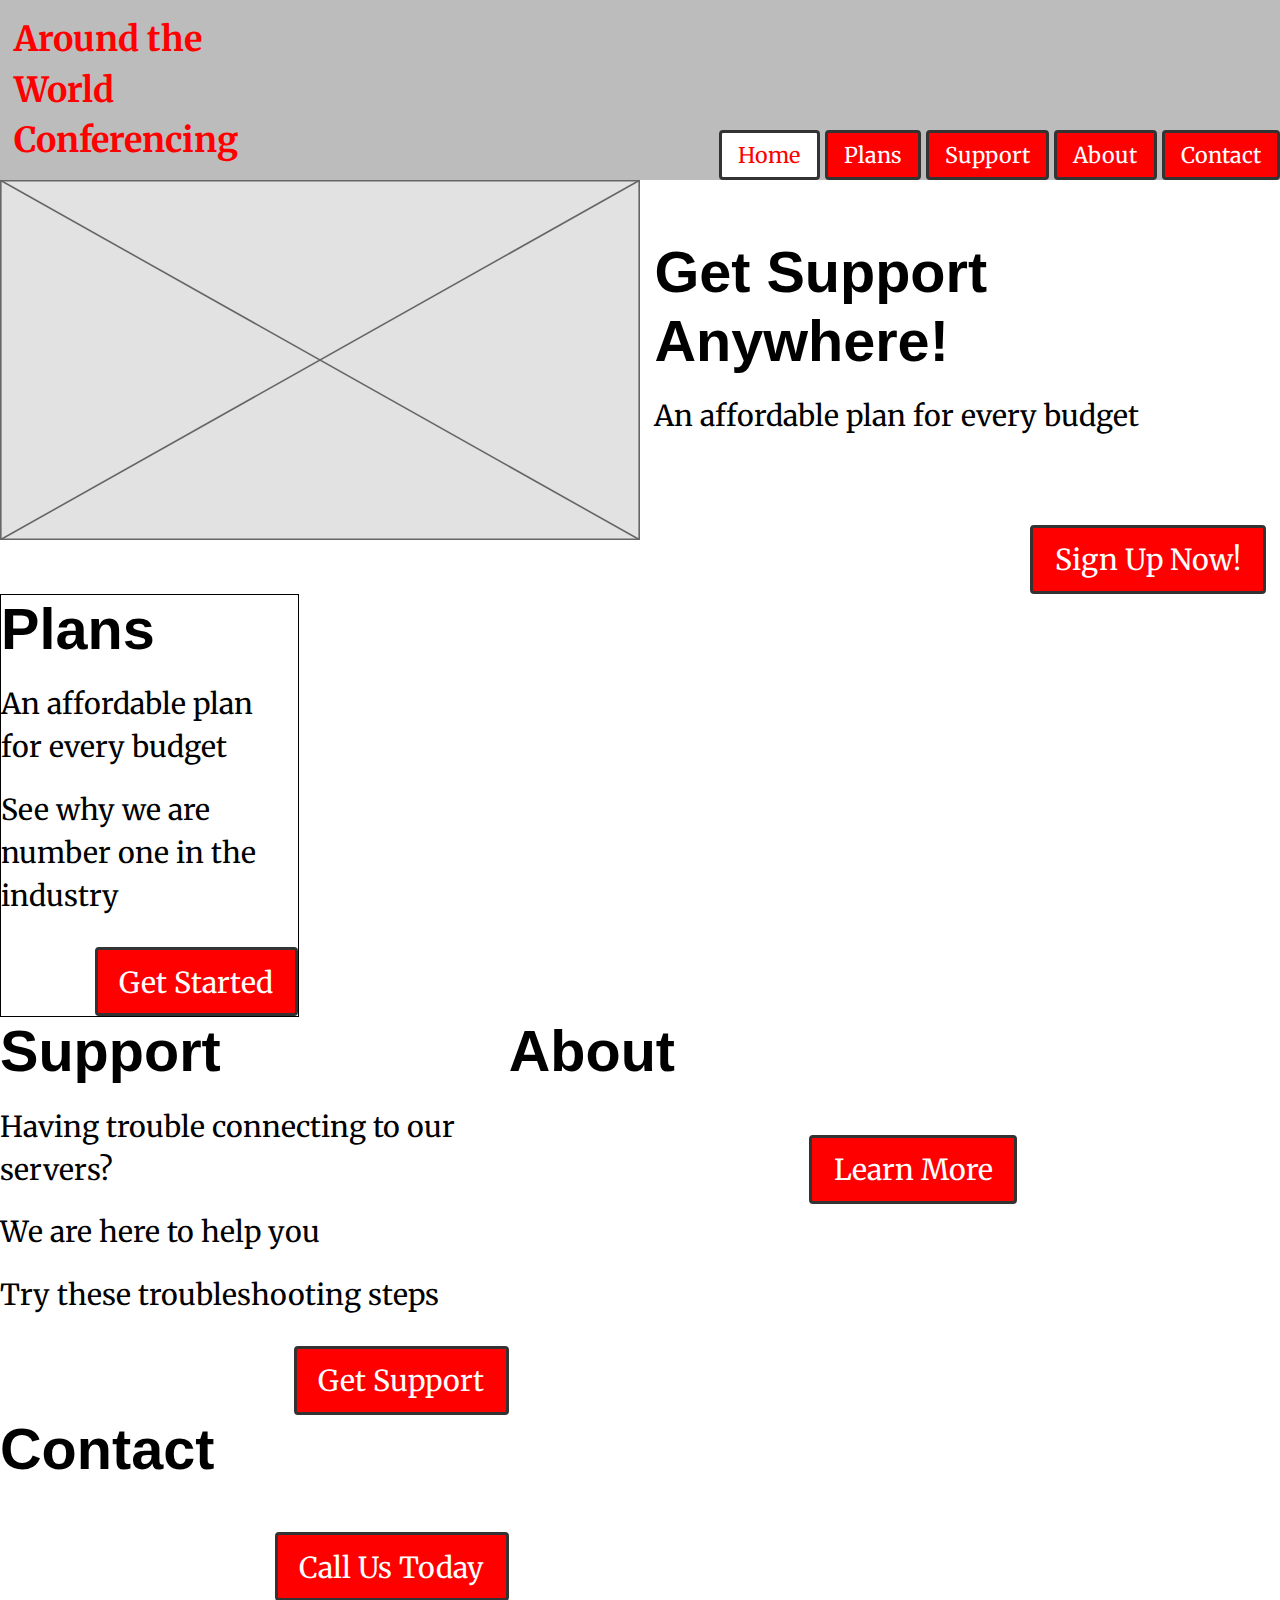
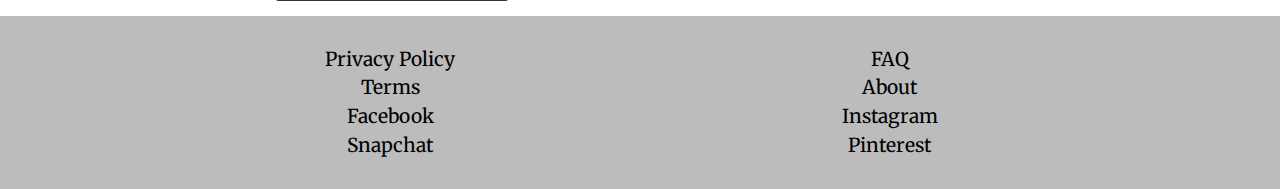
==== commit 45d76880: "Add section tags to code" ====
--- a/index.html
+++ b/index.html
@@ -53,33 +53,35 @@
   </div>
 
   <main role="main" id="main" class="grid grid-stretch">
-    <div class="unit unit-content-distribute plans xs-1 s-1 m-1-2 l-1-2" id="prices">
-      <h2>Plans</h2>
-      <p>An affordable plan for every budget</p>
-      <p class="content-fill">See why we are number one in the industry</p>
-      <div>
-        <a class="btn btn-big right" href="plans.html">Get Started</a>
+    <section>
+      <div class="unit unit-content-distribute plans xs-1 s-1 m-1-2 l-1-2" id="prices">
+        <h2>Plans</h2>
+        <p>An affordable plan for every budget</p>
+        <p class="content-fill">See why we are number one in the industry</p>
+        <div>
+          <a class="btn btn-big right" href="plans.html">Get Started</a>
+        </div>
       </div>
-    </div>
-    <div class="support unit xs-1 s-1 m-1-2 l-1-2" id="support">
-      <h2>Support</h2>
-      <p>Having trouble connecting to our servers?</p>
-      <p>We are here to help you</p>
-      <p>Try these troubleshooting steps</p>
-      <a class="btn btn-big right" href="support.html">Get Support</a>
-    </div>
-
-    <div class="about unit xs-1 s-1 m-1-2 l-1-2 push-1-2" id="about">
-      <h2>About</h2>
-      <p></p>
-      <a class="btn btn-big right" href="about.html">Learn More</a>
-    </div>
-
-    <div class="contact unit xs-1 s-1 m-1-2 l-1-2 push-1-2" id="contact">
-      <h2>Contact</h2>
-      <p></p>
-      <a class="btn btn-big right" href="contact.html">Call Us Today</a>
-    </div>
+    </section>
+    <section>
+      <div class="support unit xs-1 s-1 m-1-2 l-1-2" id="support">
+        <h2>Support</h2>
+        <p>Having trouble connecting to our servers?</p>
+        <p>We are here to help you</p>
+        <p>Try these troubleshooting steps</p>
+        <a class="btn btn-big right" href="support.html">Get Support</a>
+      </div>
+      <div class="about unit xs-1 s-1 m-1-2 l-1-2 push-1-2" id="about">
+        <h2>About</h2>
+        <p></p>
+        <a class="btn btn-big right" href="about.html">Learn More</a>
+      </div>
+      <div class="contact unit xs-1 s-1 m-1-2 l-1-2 push-1-2" id="contact">
+        <h2>Contact</h2>
+        <p></p>
+        <a class="btn btn-big right" href="contact.html">Call Us Today</a>
+      </div>
+    </section>
   </main>
   <footer role="contentinfo">
     <ul class="list-group-inline grid wrapper text-center pad-t pad-b">
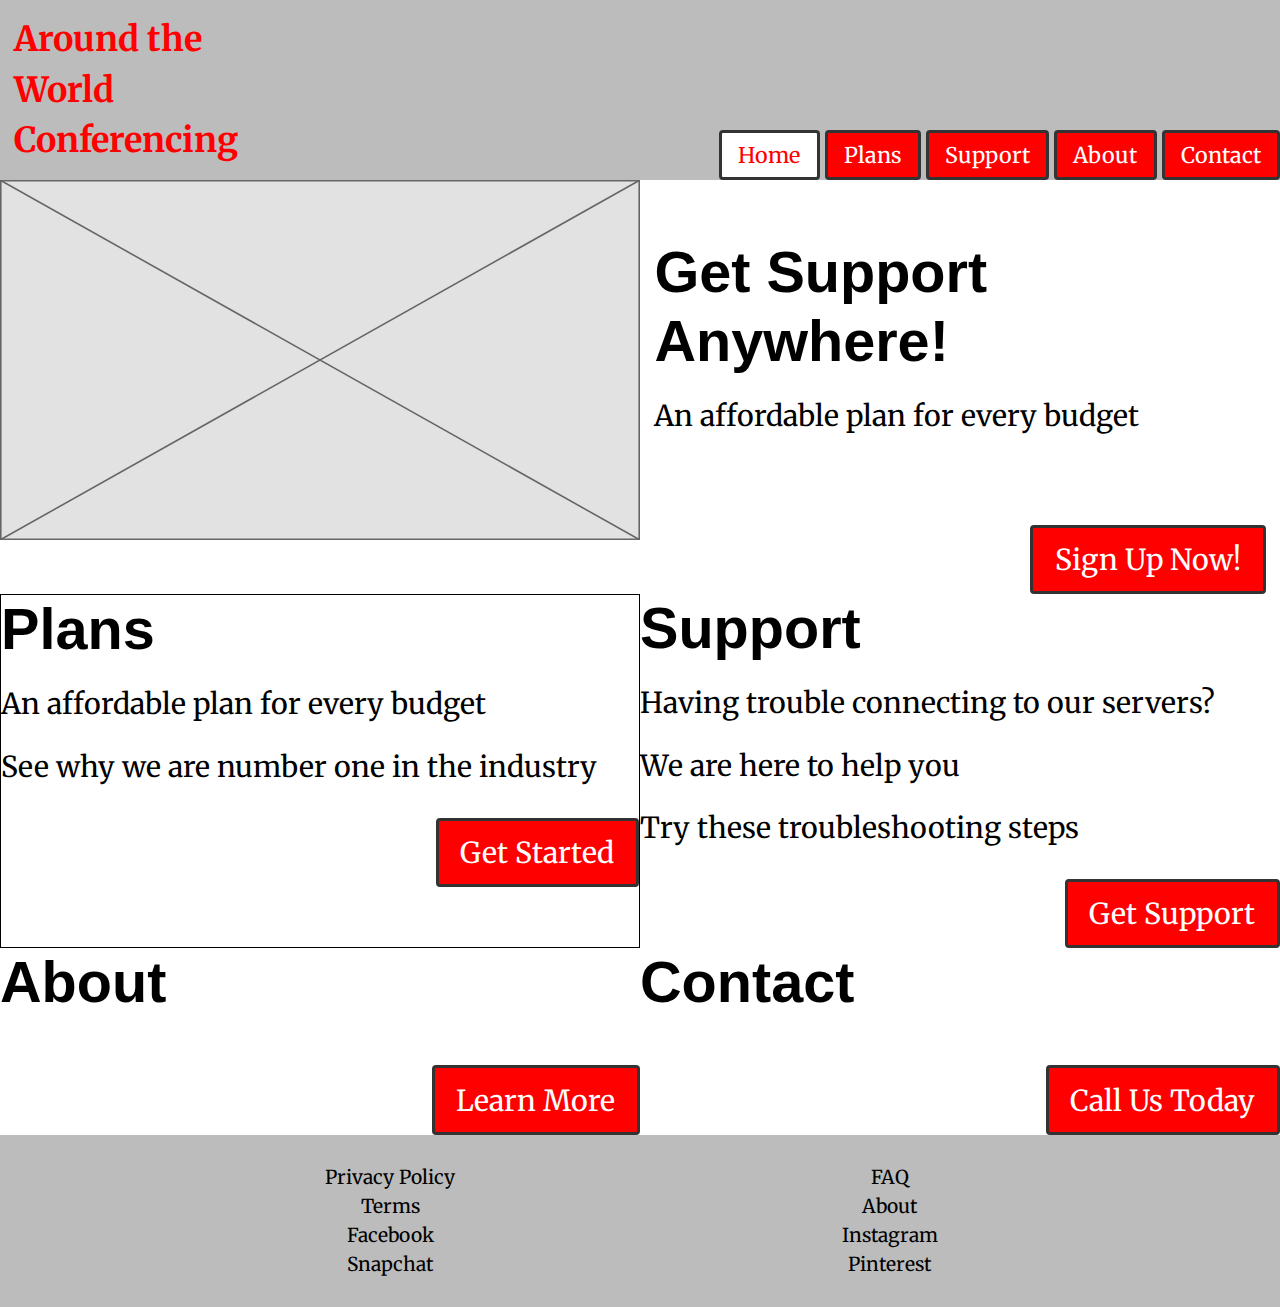
==== commit 515e9896: "Fix spacing issue" ====
--- a/index.html
+++ b/index.html
@@ -53,8 +53,8 @@
   </div>
 
   <main role="main" id="main" class="grid grid-stretch">
-    <section>
-      <div class="unit unit-content-distribute plans xs-1 s-1 m-1-2 l-1-2" id="prices">
+    <section class="unit unit-content-distribute plans xs-1 s-1 m-1-2 l-1-2" id="prices">
+      <div>
         <h2>Plans</h2>
         <p>An affordable plan for every budget</p>
         <p class="content-fill">See why we are number one in the industry</p>
@@ -63,20 +63,24 @@
         </div>
       </div>
     </section>
-    <section>
-      <div class="support unit xs-1 s-1 m-1-2 l-1-2" id="support">
+    <section class="support unit xs-1 s-1 m-1-2 l-1-2" id="support">
+      <div>
         <h2>Support</h2>
         <p>Having trouble connecting to our servers?</p>
         <p>We are here to help you</p>
         <p>Try these troubleshooting steps</p>
         <a class="btn btn-big right" href="support.html">Get Support</a>
       </div>
-      <div class="about unit xs-1 s-1 m-1-2 l-1-2 push-1-2" id="about">
+    </section>
+    <section class="tour unit xs-1 s-1 m-1-2 l-1-2" id="tour">
+      <div>
         <h2>About</h2>
         <p></p>
-        <a class="btn btn-big right" href="about.html">Learn More</a>
+        <a class="btn btn-big right" href="tour.html">Learn More</a>
       </div>
-      <div class="contact unit xs-1 s-1 m-1-2 l-1-2 push-1-2" id="contact">
+    </section>
+    <section class="contact unit xs-1 s-1 m-1-2 l-1-2" id="contact">
+      <div>
         <h2>Contact</h2>
         <p></p>
         <a class="btn btn-big right" href="contact.html">Call Us Today</a>
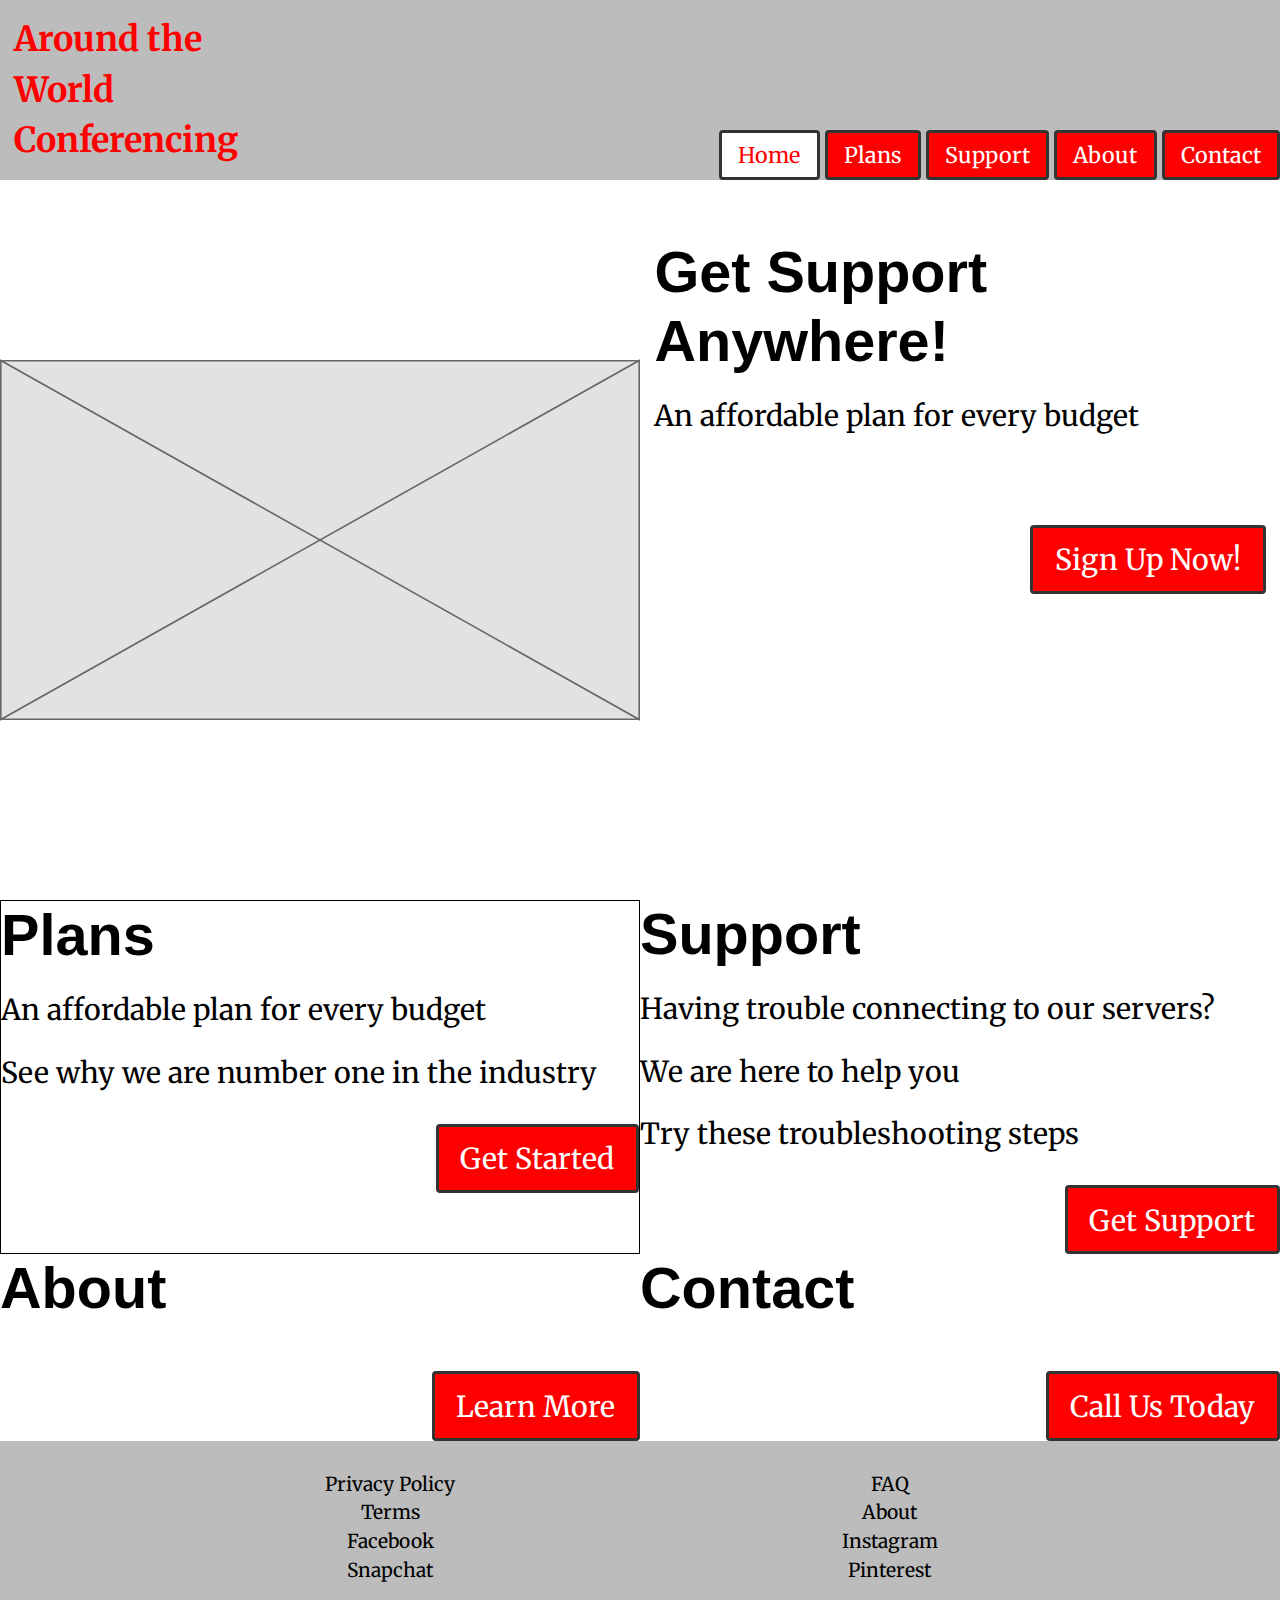
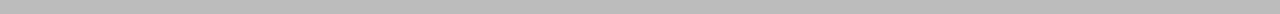
==== commit 11a911cc: "Create table for tour page" ====
--- a/index.html
+++ b/index.html
@@ -37,8 +37,8 @@
 
   <div class="grid">
 
-    <div class="banner unit xs-1 s-1 m-1-2">
-      <img class="img-flex" src="images/placeholder-16by9.svg" alt="">
+    <div class="banner embed embed-16by9 unit xs-1 s-1 m-1-2">
+      <img class="embed-item img-flex" src="images/placeholder-16by9.svg" alt="">
     </div>
 
     <div class="banner-content pad-t-2 gutter-1-2 unit xs-1 s-1 m-1-2 l-1-2">
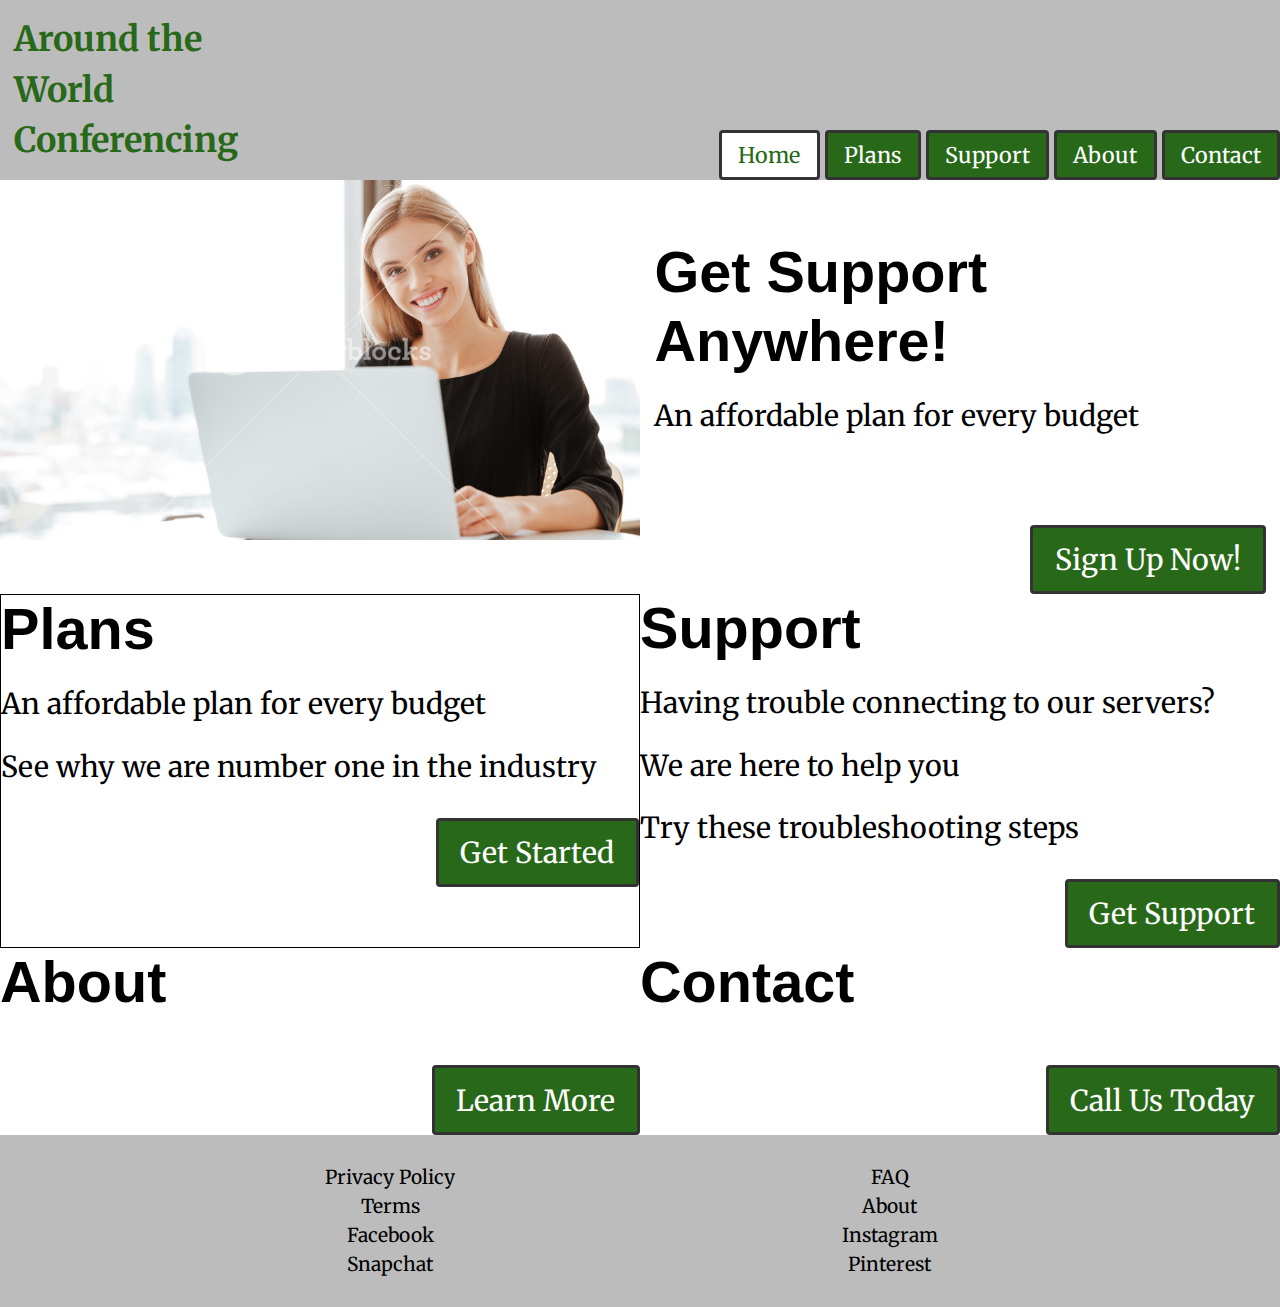
==== commit 839ecc45: "Change banner image on home page" ====
--- a/index.html
+++ b/index.html
@@ -36,11 +36,11 @@
   </header>
 
   <div class="grid">
-
-    <div class="banner embed embed-16by9 unit xs-1 s-1 m-1-2">
-      <img class="embed-item img-flex" src="images/placeholder-16by9.svg" alt="">
+    <div class="unit xs-1 s-1 m-1-2">
+    <div class="banner embed embed-16by9">
+      <img class="embed-item" src="images/homebannerimage.jpg" alt="">
     </div>
-
+  </div>
     <div class="banner-content pad-t-2 gutter-1-2 unit xs-1 s-1 m-1-2 l-1-2">
       <h2>Get Support Anywhere!</h2>
       <p class="push-2">An affordable plan for every budget</p>
--- a/css/main.css
+++ b/css/main.css
@@ -3,7 +3,7 @@
 }
 
 .company-name {
-  color: #ff0000;
+  color: #286819;
 }
 
 .nav {
@@ -20,11 +20,11 @@
 
 .nav a:hover {
   background-color: #fff;
-  color: #ff0000;
+  color: #286819;
 }
 
 .nav a:focus {
-  outline: #000;
+  outline: 3px solid #000;
 }
 
 .masthead {
@@ -56,7 +56,7 @@
   font-size: 3rem;
   margin: 0;
   color: black;
-  display: inline;
+
   line-height: 1.2;
   font-family: "Roboto Condensed", sans-serif;
 }
@@ -71,7 +71,7 @@
   padding: .4em .75em .3em;
   border: 3px solid #333;
   display: inline-block;
-  background-color: #ff0000;
+  background-color: #286819;
   border-radius: 4px;
   color: white;
   text-decoration: none;
@@ -80,7 +80,7 @@
 
 #current {
   background-color: #fff;
-  color: #ff0000;
+  color: #286819;
 }
 
 .btn-big {
@@ -89,7 +89,7 @@
 
 .btn:hover {
   background-color: #fff;
-  color: #ff0000;
+  color: #286819;
   border-color: #000;
 }
 
@@ -107,12 +107,16 @@
 }
 
 .box {
-  background-color: #ff0000;
-  height: 20px;
+  background-color: #286819;
+  height: 60px;
   width: 100%;
 }
 
 .box-1-2 {
-  background-color: #ff0000;
+  background-color: #286819;
   width: 50%;
 }
+
+.about-us {
+  color: #fff;
+}
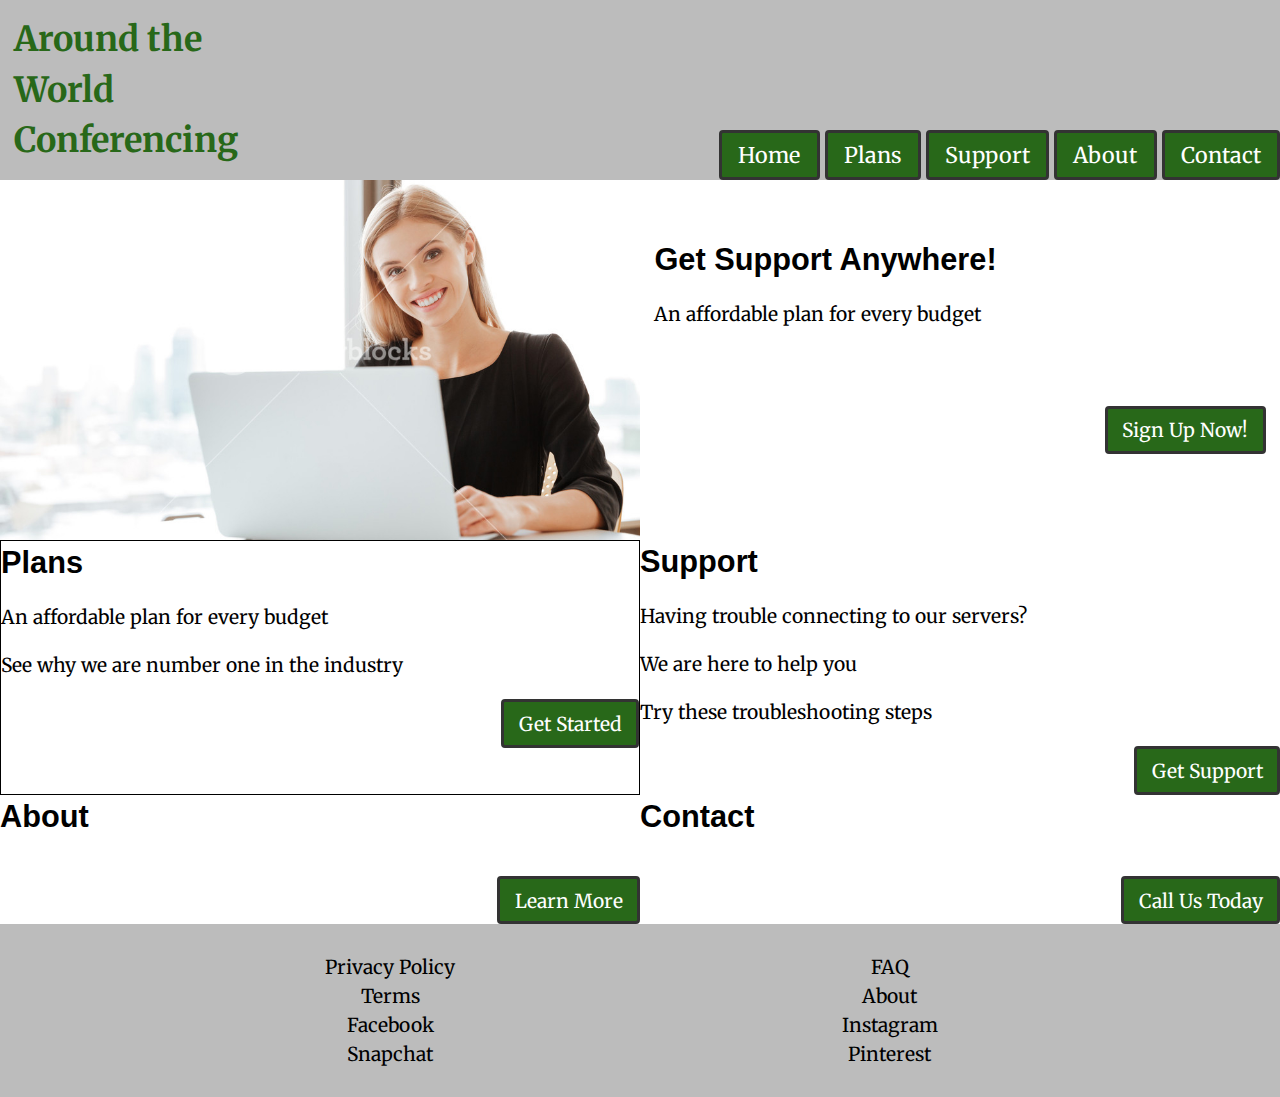
==== commit 73ff6e00: "Adding h2 tags to my pricing index" ====
--- a/index.html
+++ b/index.html
@@ -25,7 +25,7 @@
     <div class="nav unit xs-1 m-1-2 l-3-4" tabindex="0">
       <nav class="2" id="nav" tabindex="0" role="navigation">
         <ol class="mega list-group-inline push-0">
-          <li><a id="current" class="ib gutter-1-2 pad-t-1-2 pad-b-1-2 btn" href="index.html">Home</a></li>
+          <li><a class="ib gutter-1-2 pad-t-1-2 pad-b-1-2 btn" href="index.html">Home</a></li>
           <li><a class="ib gutter-1-2 pad-t-1-2 pad-b-1-2 btn" href="pricing.html">Plans</a></li>
           <li><a class="ib gutter-1-2 pad-t-1-2 pad-b-1-2 btn" href="support.html">Support</a></li>
           <li><a class="ib gutter-1-2 pad-t-1-2 pad-b-1-2 btn" href="tour.html">About</a></li>
@@ -34,13 +34,12 @@
       </nav>
     </div>
   </header>
-
-  <div class="grid">
+  <main role="main" id="main" class="grid grid-stretch" tabindex="0">
     <div class="unit xs-1 s-1 m-1-2">
-    <div class="banner embed embed-16by9">
-      <img class="embed-item" src="images/homebannerimage.jpg" alt="">
+      <div class="banner embed embed-16by9">
+        <img class="embed-item" src="images/homebannerimage.jpg" alt="aria-details">
+      </div>
     </div>
-  </div>
     <div class="banner-content pad-t-2 gutter-1-2 unit xs-1 s-1 m-1-2 l-1-2">
       <h2>Get Support Anywhere!</h2>
       <p class="push-2">An affordable plan for every budget</p>
@@ -49,10 +48,6 @@
       </div>
 
     </div>
-
-  </div>
-
-  <main role="main" id="main" class="grid grid-stretch">
     <section class="unit unit-content-distribute plans xs-1 s-1 m-1-2 l-1-2" id="prices">
       <div>
         <h2>Plans</h2>
--- a/css/main.css
+++ b/css/main.css
@@ -53,20 +53,17 @@
 }
 
 h2 {
-  font-size: 3rem;
   margin: 0;
   color: black;
-
-  line-height: 1.2;
   font-family: "Roboto Condensed", sans-serif;
 }
 
 p {
   padding-top: 1rem;
   margin: 0;
-  font-size: 1.5rem;
 }
 
+nav a,
 .btn {
   padding: .4em .75em .3em;
   border: 3px solid #333;
@@ -83,11 +80,16 @@
   color: #286819;
 }
 
-.btn-big {
-  font-size: 1.5rem;
+main button:focus,
+main button:hover,
+main .btn:focus,
+main .btn:hover {
+  background-color: #000;
+  outline: 6px solid #000;
+  color: #286819;
 }
 
-.btn:hover {
+nav a:hover {
   background-color: #fff;
   color: #286819;
   border-color: #000;
